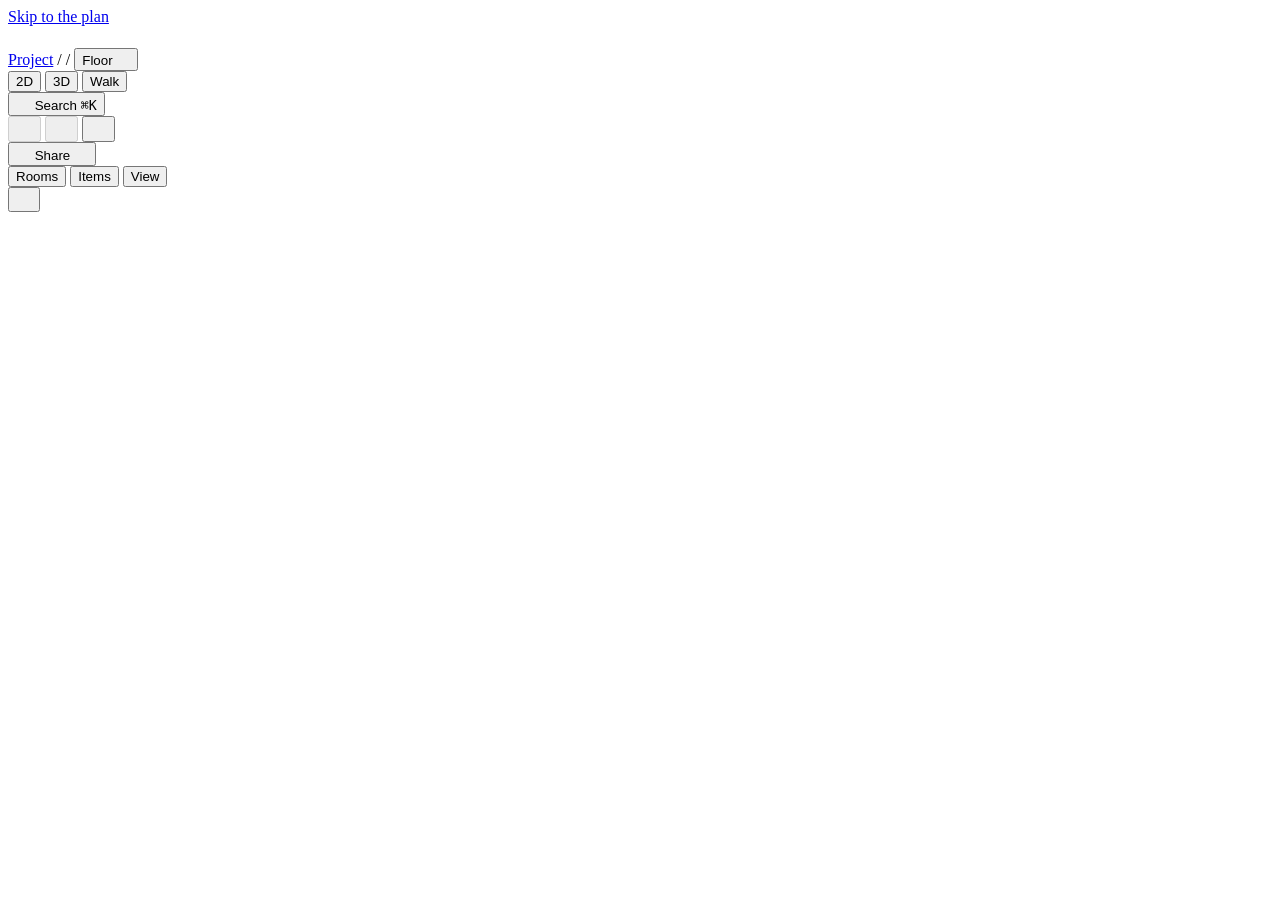
==== studio/src/storeypath/review_app/review.html @ 5b3f4624 "Many people on a floor, one a room: a change locks the rooms it touches, not the floor A change from" ====
<!doctype html>
<html lang="en" data-theme="dark">
<head>
  <meta charset="utf-8">
  <meta name="viewport" content="width=device-width, initial-scale=1">
  <title>StoreyPath Review</title>
  <link rel="icon" href="data:,">
  <script>
    // the theme this browser chose, before anything is drawn (no flash of the other one)
    try { if (localStorage.getItem("storeypath.theme") === "light") document.documentElement.dataset.theme = "light"; } catch {}
  </script>
  <link rel="stylesheet" href="theme.css">
  <link rel="stylesheet" href="ui.css">
  <link rel="stylesheet" href="review/shell.css">
  <link rel="stylesheet" href="review/panels.css">
  <link rel="stylesheet" href="review/canvas.css">
  <link rel="stylesheet" href="review/finish.css">
  <link rel="stylesheet" href="review/vertical.css">
  <link rel="stylesheet" href="review/sample.css">
  <script type="importmap">
    {
      "imports": {
        "three": "/viewer/vendor/three/three.module.js",
        "three/addons/": "/viewer/vendor/three/addons/",
        "jszip": "/viewer/vendor/jszip.mjs"
      }
    }
  </script>
</head>
<body class="review">
  <a class="skip" href="#svg">Skip to the plan</a>

  <!-- the top bar: where you are (project › building › floor), the view, search, undo and
       redo, history, who is here, sharing, the person's menu -->
  <header id="topbar" class="topbar">
    <div class="tb-start">
      <a id="home" class="tb-home" href="/" data-tip="All projects" aria-label="StoreyPath Studio: all projects">
        <svg class="icon" width="18" height="18" viewBox="0 0 24 24" aria-hidden="true"><use href="/icons/lucide.svg#layers"/></svg>
      </a>
      <nav class="crumbs" aria-label="Where you are">
        <a id="crumb-project" class="crumb" href="/" data-tip="The project's page">Project</a>
        <span class="crumb-sep" aria-hidden="true">/</span>
        <span id="crumb-building" class="crumb crumb-plain"></span>
        <span class="crumb-sep" aria-hidden="true">/</span>
        <button id="crumb-floor" type="button" class="crumb crumb-floor" aria-haspopup="menu" aria-expanded="false"
                data-tip="Another floor" data-key="pageup pagedown">
          <span id="crumb-floor-name">Floor</span>
          <span id="crumb-floor-review" class="badge warn" hidden></span>
          <svg class="icon" width="14" height="14" viewBox="0 0 24 24" aria-hidden="true"><use href="/icons/lucide.svg#chevron-down"/></svg>
        </button>
      </nav>
      <span id="view-only" class="pill" hidden data-tip="You may look at this floor, not change it: its owner, or whoever shares it, can let you">View only</span>
    </div>
    <div class="tb-center">
      <div class="segmented" id="view-mode" role="radiogroup" aria-label="View">
        <button type="button" role="radio" data-view="2d" aria-checked="true" data-tip="The plan: correct rooms and items, draw walls, doors and spaces" data-key="2">2D</button>
        <button type="button" role="radio" data-view="3d" aria-checked="false" data-tip="The floor as built: orbit it, correct and place as on the plan" data-key="3">3D</button>
        <button type="button" role="radio" data-view="walk" aria-checked="false" data-tip="Walk through the floor: drag to look, W A S D to move, double-click to go there" data-key="4">Walk</button>
      </div>
    </div>
    <div class="tb-end">
      <button id="search-open" type="button" class="search-button" data-tip="Find a room, an item, a floor or a command" data-key="mod+k">
        <svg class="icon" width="15" height="15" viewBox="0 0 24 24" aria-hidden="true"><use href="/icons/lucide.svg#search"/></svg>
        <span class="search-label">Search</span>
        <kbd id="search-key">⌘K</kbd>
      </button>
      <div class="tb-group" role="group" aria-label="Changes">
        <button id="undo" type="button" class="btn-ghost btn-icon edit-only" disabled aria-label="Undo" data-key="mod+z">
          <svg class="icon" width="17" height="17" viewBox="0 0 24 24" aria-hidden="true"><use href="/icons/lucide.svg#undo-2"/></svg>
        </button>
        <button id="redo" type="button" class="btn-ghost btn-icon edit-only" disabled aria-label="Redo" data-key="mod+shift+z">
          <svg class="icon" width="17" height="17" viewBox="0 0 24 24" aria-hidden="true"><use href="/icons/lucide.svg#redo-2"/></svg>
        </button>
        <button id="history-open" type="button" class="btn-ghost btn-icon" aria-label="History" aria-pressed="false" data-tip="History: who changed what on this floor">
          <svg class="icon" width="17" height="17" viewBox="0 0 24 24" aria-hidden="true"><use href="/icons/lucide.svg#history"/></svg>
        </button>
      </div>
      <div id="presence" class="presence" aria-live="polite"></div>
      <button id="share-open" type="button" class="btn-primary share-button" aria-haspopup="menu" aria-expanded="false" data-tip="Export, share an area, print">
        <svg class="icon" width="15" height="15" viewBox="0 0 24 24" aria-hidden="true"><use href="/icons/lucide.svg#share-2"/></svg>
        <span>Share</span>
        <svg class="icon" width="14" height="14" viewBox="0 0 24 24" aria-hidden="true"><use href="/icons/lucide.svg#chevron-down"/></svg>
      </button>
      <div id="account" class="tb-account"></div>
    </div>
  </header>

  <div id="workspace" class="workspace">
    <!-- the tools (tools.js: their registry draws this) -->
    <nav id="rail" class="rail" aria-label="Tools"></nav>

    <!-- the navigator: rooms, items, how the floor is shown (navigator.js) -->
    <aside id="navigator" class="panel navigator" aria-label="Navigator">
      <div class="panel-head">
        <div class="tabs" role="tablist" aria-label="Navigator">
          <button type="button" role="tab" id="tab-rooms" aria-controls="pane-rooms" aria-selected="true">Rooms</button>
          <button type="button" role="tab" id="tab-items" aria-controls="pane-items" aria-selected="false" tabindex="-1">Items</button>
          <button type="button" role="tab" id="tab-view" aria-controls="pane-view" aria-selected="false" tabindex="-1">View</button>
        </div>
        <button type="button" class="btn-ghost btn-icon btn-sm panel-close" data-collapse="navigator" aria-label="Hide the navigator" data-key="[">
          <svg class="icon" width="16" height="16" viewBox="0 0 24 24" aria-hidden="true"><use href="/icons/lucide.svg#panel-left-close"/></svg>
        </button>
      </div>
      <div id="pane-rooms" class="pane-body" role="tabpanel" aria-labelledby="tab-rooms"></div>
      <div id="pane-items" class="pane-body" role="tabpanel" aria-labelledby="tab-items" hidden></div>
      <div id="pane-view" class="pane-body" role="tabpanel" aria-labelledby="tab-view" hidden></div>
      <div class="resizer" data-resize="navigator" role="separator" aria-orientation="vertical" aria-label="Navigator width: arrows change it" tabindex="0"></div>
    </aside>

    <main id="map" class="labels-on" aria-label="The floor">
      <svg id="svg-print" class="pane" aria-label="The floor's drawing as printed" hidden>
        <g id="world-print">
          <g id="print-copy"></g>
          <path id="print-selected"></path>
          <g id="preview-print" class="preview"></g>
        </g>
        <g id="cursor-print" class="cursor"></g>
      </svg>
      <svg id="svg" class="pane" tabindex="0" aria-label="Floor plan: the arrows move it, + and − zoom, F fits it">
        <g id="world">
          <g id="print"></g>
          <g id="drawing"></g>
          <path id="outline"></path>
          <g id="spaces"></g>
          <g id="held"></g>
          <g id="doors"></g>
          <g id="drawn"></g>
          <g id="assets"></g>
          <g id="guides"></g>
          <g id="measure"></g>
          <g id="preview" class="preview"></g>
        </g>
        <g id="labels"></g>
        <g id="measure-labels"></g>
        <rect id="band" class="band" hidden></rect>
        <g id="cursor-main" class="cursor"></g>
      </svg>
      <div id="world3d" hidden></div>

      <!-- over the canvas, at its top: someone else editing, review mode, the tool's options -->
      <div id="canvas-top" class="canvas-top">
        <div id="lock-banner" class="lock-banner" hidden role="status"></div>
        <div id="review-bar" class="review-bar" hidden role="region" aria-label="Reviewing"></div>
        <div id="tool-options" class="tool-options" hidden role="toolbar" aria-label="Tool options"></div>
      </div>

      <div id="walk-hud" class="walk-hud" hidden aria-live="polite">
        <div id="walk-room">Outside</div>
        <div id="walk-meta" class="meta"></div>
        <div id="walk-keys" class="meta"></div>
      </div>

      <!-- on the canvas, bottom right: the zoom and the building's floors -->
      <div class="canvas-corner">
        <nav id="floor-stack" class="floor-stack" aria-label="The building's floors"></nav>
        <div id="zoom" class="zoom" role="group" aria-label="Zoom">
          <button id="zoom-out" type="button" class="btn-ghost btn-icon" aria-label="Zoom out" data-key="-">
            <svg class="icon" width="16" height="16" viewBox="0 0 24 24" aria-hidden="true"><use href="/icons/lucide.svg#minus"/></svg>
          </button>
          <button id="zoom-in" type="button" class="btn-ghost btn-icon" aria-label="Zoom in" data-key="=">
            <svg class="icon" width="16" height="16" viewBox="0 0 24 24" aria-hidden="true"><use href="/icons/lucide.svg#plus"/></svg>
          </button>
          <button id="fit" type="button" class="btn-ghost btn-icon" aria-label="Fit the floor in view" data-key="f">
            <svg class="icon" width="16" height="16" viewBox="0 0 24 24" aria-hidden="true"><use href="/icons/lucide.svg#maximize"/></svg>
          </button>
        </div>
      </div>
    </main>

    <!-- the inspector: what is chosen, or the floor (inspector.js and its sections) -->
    <aside id="inspector" class="panel inspector" aria-label="Inspector">
      <div class="resizer" data-resize="inspector" role="separator" aria-orientation="vertical" aria-label="Inspector width: arrows change it" tabindex="0"></div>
      <div id="inspector-head" class="inspector-head"></div>
      <div id="inspector-body" class="inspector-body"></div>
    </aside>

    <!-- the history drawer (together.js), over the inspector -->
    <aside id="history" class="drawer history" hidden aria-label="History of this floor">
      <div class="drawer-head">
        <div><h2>History</h2><div id="history-floor" class="meta"></div></div>
        <button id="history-close" type="button" class="btn-ghost btn-icon" aria-label="Close the history" data-key="escape">
          <svg class="icon" width="16" height="16" viewBox="0 0 24 24" aria-hidden="true"><use href="/icons/lucide.svg#x"/></svg>
        </button>
      </div>
      <ol id="history-list" class="history-list"></ol>
    </aside>

    <!-- shown when a panel is hidden: brings it back -->
    <button id="show-navigator" type="button" class="panel-reveal left btn-icon" hidden aria-label="Show the navigator" data-key="[">
      <svg class="icon" width="16" height="16" viewBox="0 0 24 24" aria-hidden="true"><use href="/icons/lucide.svg#panel-left-open"/></svg>
    </button>
    <button id="show-inspector" type="button" class="panel-reveal right btn-icon" hidden aria-label="Show the inspector" data-key="]">
      <svg class="icon" width="16" height="16" viewBox="0 0 24 24" aria-hidden="true"><use href="/icons/lucide.svg#panel-right-open"/></svg>
    </button>
  </div>

  <!-- the status bar: what the tool expects, where the pointer is, what is chosen, who is
       editing, whether it is saved -->
  <footer id="statusbar" class="statusbar">
    <div id="sb-hint" class="sb-hint" aria-live="polite"></div>
    <div id="sb-job" class="sb-item sb-job" hidden aria-live="polite"></div>
    <div id="sb-cursor" class="sb-item sb-cursor"></div>
    <div id="sb-selection" class="sb-item"></div>
    <div id="sb-lock" class="sb-item sb-lock"></div>
    <div id="sb-save" class="sb-item sb-save" aria-live="polite"></div>
  </footer>

  <div id="menu" class="menu" role="menu" aria-label="What can be done here" hidden></div>
  <div id="toast" role="status" hidden></div>

  <script type="module" src="review/main.js"></script>
</body>
</html>
---- studio/src/storeypath/review_app/review/canvas.css ----
/* Review's canvas: the plan (2D) over the floor's drawing, the 3D view and walking, and
   what floats over them (the tool's options, review mode, someone else editing, the
   floors and the zoom). The canvas is light paper in both themes: its colours are
   theme.css's --canvas-* and --plan-* tokens. */

#map {
  position: relative; min-width: 0; min-height: 0; overflow: hidden; background: var(--canvas-bg);
  color: var(--canvas-text);
}
#svg { width: 100%; height: 100%; display: block; cursor: default; touch-action: none; user-select: none; -webkit-user-select: none; }
#svg:focus-visible { box-shadow: none; }
body.tabbing #svg:focus { box-shadow: inset 0 0 0 2px var(--accent); }
#map[data-tool="pan"] .pane, #map.panning .pane, #map.space-held .pane { cursor: grab; }
#map .pane.dragging, #map.space-held .pane.dragging { cursor: grabbing; }

/* ---- the drawing under the spaces -------------------------------------------------------- */
#drawing path { fill: none; stroke-width: 1; vector-effect: non-scaling-stroke; }
#drawing .walls { stroke: var(--plan-walls); stroke-width: 1.2; }
#drawing .doors { stroke: var(--plan-doors); }
#drawing .outlines { stroke: var(--plan-outlines); stroke-dasharray: 4 3; }
#drawing .other { stroke: var(--plan-other); }
#drawing text { fill: var(--plan-text); opacity: .8; font-family: var(--font-ui); }
/* the drawing's room labels, while Studio's are shown: not written twice */
#map.lined.labels-on #drawing text.label { display: none; }
#drawing.hidden, #print.hidden { display: none; }
#print image { image-rendering: auto; }

/* side by side: the print on the left (or above), the spaces on the right (or below) */
#svg-print {
  position: absolute; left: 0; top: 0; width: 50%; height: 100%; display: block; background: var(--canvas-paper);
  cursor: default; touch-action: none; user-select: none; -webkit-user-select: none;
  border-right: 2px solid var(--canvas-overlay-border); box-sizing: border-box;
}
#map.side.cols #svg { position: absolute; left: 50%; top: 0; width: 50%; }
#map.side.rows #svg-print { width: 100%; height: 50%; border-right: none; border-bottom: 2px solid var(--canvas-overlay-border); }
#map.side.rows #svg { position: absolute; left: 0; top: 50%; width: 100%; height: 50%; }
#print-selected { fill: none; stroke: var(--select); stroke-width: 3; vector-effect: non-scaling-stroke; pointer-events: none; }
.cursor { pointer-events: none; }
.cursor line, .cursor circle { stroke: var(--plan-review); stroke-width: 1.5; fill: none; }

/* ---- spaces, zones, doors and what was drawn here ---------------------------------------- */
#outline { fill: none; stroke: var(--plan-outlines); stroke-width: 1; vector-effect: non-scaling-stroke; }
/* a room someone else is editing (held.js): outlined in their colour, under what is chosen */
#held path { fill: hsl(var(--hue) 70% 55% / 0.12); stroke: hsl(var(--hue) 75% 58%); stroke-width: 2.5;
  stroke-dasharray: 7 4; vector-effect: non-scaling-stroke; pointer-events: none; }
:root[data-theme="light"] #held path { fill: hsl(var(--hue) 70% 45% / 0.1); stroke: hsl(var(--hue) 70% 40%); }
#spaces path {
  fill-opacity: .5; fill-rule: evenodd; cursor: pointer;
  stroke: var(--plan-space-stroke); stroke-width: 1; vector-effect: non-scaling-stroke;
  transition: fill-opacity var(--dur-fast);
}
#spaces path:hover { fill-opacity: .7; }
#map.drawing-tool #spaces path { cursor: inherit; }
/* a space divided into zones: its walls, as a line; its zones over it, their edges light and dashed */
#spaces path.divided { fill: none; stroke: var(--plan-space-stroke); stroke-width: 2; pointer-events: none; }
#spaces path.zone { stroke-dasharray: 2 4; stroke-opacity: .8; }
#spaces path.review { stroke: var(--plan-review); stroke-width: 2; stroke-dasharray: 6 4; }
#spaces path.dim { fill-opacity: .12; }
#spaces path.tucked { fill-opacity: .12; stroke-dasharray: 3 3; stroke: var(--canvas-muted); }
#spaces path.selected { fill-opacity: .75; stroke: var(--select); stroke-width: 3; stroke-dasharray: none; }
#spaces path.focus { stroke-width: 4; }
/* over the print the spaces are lighter, so what is drawn under them shows */
#map.printed #spaces path { fill-opacity: .28; }
#map.printed #spaces path:hover { fill-opacity: .45; }
#map.printed #spaces path.selected { fill-opacity: .5; }
#map.printed #spaces path.dim { fill-opacity: .06; }
/* review mode: the room being looked at stands out, the others step back */
#map.reviewing #spaces path:not(.selected) { fill-opacity: .2; }
#map.reviewing.printed #spaces path:not(.selected) { fill-opacity: .12; }

#doors .divider { fill: none; stroke: var(--canvas-text); stroke-opacity: .75; stroke-width: 1.5; stroke-dasharray: 2 5; stroke-linecap: round; vector-effect: non-scaling-stroke; pointer-events: none; }
#doors circle { fill: var(--canvas-paper); stroke: var(--plan-doors); stroke-width: 1; vector-effect: non-scaling-stroke; cursor: pointer; }
#doors circle.deleted, #doors .span.deleted { opacity: .35; }
#doors circle.selected { stroke: var(--select); stroke-width: 3; }
#doors .span { stroke-width: 5; stroke-linecap: round; vector-effect: non-scaling-stroke; pointer-events: none; }
#doors .span.door, #doors .span.way { stroke: var(--plan-door); }
#doors .span.way { stroke-dasharray: 4 5; stroke-linecap: butt; }
#doors .span.window { stroke: var(--plan-window); stroke-width: 3; }
#doors .swing { fill: none; stroke: var(--plan-door); stroke-width: 2; stroke-linejoin: round; vector-effect: non-scaling-stroke; pointer-events: none; }
#doors circle.door, #doors circle.way { fill: var(--plan-door); stroke: #fff; stroke-width: 1.5; }
#doors circle.window { fill: var(--plan-window); stroke: none; }
#doors .span.selected, #doors .swing.selected { stroke: var(--select); }
#drawn line { stroke: var(--plan-drawn); stroke-width: 4; stroke-dasharray: 7 4; stroke-linecap: square; vector-effect: non-scaling-stroke; cursor: pointer; }
#drawn line.hit { stroke: transparent; stroke-width: 14; stroke-dasharray: none; }
#drawn line.divide { stroke: var(--plan-divider); stroke-width: 3; stroke-dasharray: 3 4; }
#drawn line.selected { stroke: var(--select); }

/* what a tool would add, under the pointer */
.preview { pointer-events: none; }
.preview line { stroke: var(--plan-drawn); stroke-width: 3; vector-effect: non-scaling-stroke; }
.preview line.door, .preview line.opening.door { stroke: var(--plan-door); stroke-width: 6; }
.preview line.window { stroke: var(--plan-window); stroke-width: 5; }
.preview line.opening { stroke: var(--plan-door); stroke-width: 6; stroke-dasharray: 5 4; }
.preview line.divide { stroke: var(--plan-divider); stroke-dasharray: 3 4; }
.preview path.space-outline { fill: rgba(12, 166, 120, .18); stroke: var(--plan-divider); stroke-width: 2; stroke-dasharray: 6 4; vector-effect: non-scaling-stroke; }
.preview circle { fill: var(--plan-drawn); }
#map.drawing-tool .pane { cursor: crosshair; }
#map.busy .pane { cursor: progress; }

/* the band dragged (Shift-drag) to choose rooms */
.band { fill: rgba(59, 130, 246, .1); stroke: #3b82f6; stroke-width: 1; stroke-dasharray: 4 3; pointer-events: none; }

/* ---- labels ---------------------------------------------------------------------------- */
#labels { pointer-events: none; }
#labels text {
  font: 600 12px var(--font-ui); fill: var(--plan-label); text-anchor: middle;
  paint-order: stroke; stroke: var(--plan-label-halo); stroke-width: 3px; stroke-linejoin: round;
}
#labels text .num { font-weight: 400; }
#labels.hidden { display: none; }

/* ---- items (furniture and equipment) ---------------------------------------------------- */
#assets .asset { cursor: grab; }
#map.drawing-tool #assets .asset { cursor: inherit; }
#assets .asset rect, #assets .asset circle { stroke: rgba(0, 0, 0, .55); stroke-width: 1; vector-effect: non-scaling-stroke; fill-opacity: .85; }
#assets .asset .front { stroke: var(--canvas-text); stroke-width: 2.5; vector-effect: non-scaling-stroke; }
#assets .asset .chair { fill: #5b5f69; }
#assets .asset .chair.back { fill: var(--canvas-text); fill-opacity: .55; }
/* the mark of how it is drawn (itemshape.js): a sofa's seat, a copier's lid, a bed's pillows… */
#assets .asset .mark { fill: none; stroke: rgba(0, 0, 0, .5); stroke-width: 1.25; vector-effect: non-scaling-stroke; }
#assets .asset .mark.solid, #assets .asset .mark.screen { fill: rgba(0, 0, 0, .55); }
#assets .asset .mark.view { stroke-dasharray: 3 2; }
#assets .asset.ceiling circle { fill-opacity: .3; stroke-dasharray: 3 3; }
#assets .asset.chosen rect, #assets .asset.chosen circle { stroke: var(--select); stroke-width: 3; }
#assets .asset.retired { opacity: .35; }
#map.in3d #assets { display: none; }
#guides line { stroke: var(--select); stroke-width: 2; stroke-dasharray: 6 4; vector-effect: non-scaling-stroke; pointer-events: none; }
#guides circle.ping { fill: none; stroke: var(--select); stroke-width: 3; vector-effect: non-scaling-stroke; animation: ping 1.6s ease-out forwards; }
@keyframes ping { from { opacity: 1; } to { opacity: 0; } }
.preview .asset-ghost { fill: rgba(12, 166, 120, .25); stroke: #0ca678; stroke-width: 1.5; stroke-dasharray: 4 3; vector-effect: non-scaling-stroke; }
.preview .asset-ghost.refused { fill: rgba(224, 49, 49, .2); stroke: #e03131; }
.preview .asset-ghost.refused rect, .preview .asset-ghost.refused circle { fill: rgba(224, 49, 49, .35); stroke: #e03131; }

/* ---- measure ---------------------------------------------------------------------------- */
#measure { pointer-events: none; }
#measure .m-line { fill: none; stroke: var(--plan-measure); stroke-width: 2; vector-effect: non-scaling-stroke; }
#measure .m-area { fill: rgba(112, 72, 232, .14); stroke: var(--plan-measure); stroke-width: 2; vector-effect: non-scaling-stroke; }
#measure .m-live { stroke-dasharray: 5 4; }
#measure .m-point { fill: #fff; stroke: var(--plan-measure); stroke-width: 2; vector-effect: non-scaling-stroke; }
#measure-labels { pointer-events: none; }
#measure-labels text { font: 600 11px var(--font-ui); fill: #fff; text-anchor: middle; dominant-baseline: central; }
#measure-labels rect { fill: var(--plan-measure); }
#measure-labels .m-total rect { fill: #3a1f9b; }

/* ---- the 3D view ------------------------------------------------------------------------ */
#world3d { position: absolute; inset: 0; z-index: 0; }
#map.in3d #svg, #map.in3d #svg-print, #map.in3d #labels { display: none !important; }
#map.placing #world3d, #map.painting #world3d canvas { cursor: crosshair; }

/* walking: the room you are in, and what can be done now */
.walk-hud {
  position: absolute; left: var(--sp-3); bottom: var(--sp-3); z-index: var(--z-canvas-ui); min-width: 200px; max-width: min(400px, calc(100% - 24px));
  padding: var(--sp-2) var(--sp-3); border-radius: var(--r-lg); background: rgba(18, 19, 22, .82); color: #f1f2f4;
  backdrop-filter: blur(8px); -webkit-backdrop-filter: blur(8px); box-shadow: var(--shadow-md); pointer-events: none;
}
#walk-room { font-weight: var(--fw-semibold); font-size: var(--fs-lg); }
.walk-hud .meta { color: #b9bcc4; font-size: var(--fs-sm); }
#walk-keys:empty, #walk-meta:empty { display: none; }
.walk-hud kbd { background: #2a2c32; border-color: #41444c; color: #e9eaee; }

/* ---- over the canvas, at its top: someone else editing, review mode, the tool's options --- */
.canvas-top {
  position: absolute; top: var(--sp-3); left: var(--sp-3); right: var(--sp-3); z-index: var(--z-canvas-ui);
  display: flex; flex-direction: column; align-items: center; gap: var(--sp-2); pointer-events: none;
}
.canvas-top > * { pointer-events: auto; }
.canvas-top > [hidden] { display: none !important; }
.canvas-chrome {
  background: var(--surface-1); color: var(--text); border: 1px solid var(--border-strong); border-radius: var(--r-lg);
  box-shadow: var(--shadow-md);
}
.tool-options, .review-bar, .lock-banner {
  display: flex; align-items: center; gap: var(--sp-2); min-height: 44px; padding: var(--sp-1) var(--sp-2);
  max-width: 100%; flex-wrap: wrap;
  background: var(--surface-1); color: var(--text); border: 1px solid var(--border-strong); border-radius: var(--r-lg);
  box-shadow: var(--shadow-md); font-size: var(--fs-md);
}
.tool-options { animation: rise var(--dur) var(--ease); }
@keyframes rise { from { transform: translateY(-6px); opacity: 0; } }
.to-name { display: flex; align-items: center; gap: var(--sp-2); padding: 0 var(--sp-1) 0 var(--sp-1); font-weight: var(--fw-semibold); white-space: nowrap; }
.to-name .icon { color: var(--accent-text); }
.to-sep { width: 1px; align-self: stretch; margin: var(--sp-1) 0; background: var(--border); }
.to-group { display: flex; align-items: center; gap: var(--sp-2); }
.to-label { color: var(--text-muted); font-size: var(--fs-sm); white-space: nowrap; }
.to-note { color: var(--text-muted); font-size: var(--fs-sm); max-width: 360px; }
.to-value { font-variant-numeric: tabular-nums; font-weight: var(--fw-semibold); white-space: nowrap; }
.tool-options input[type="number"] { width: 76px; min-height: 28px; }

.lock-banner.other { border-color: color-mix(in srgb, var(--select) 55%, var(--border-strong)); }
.lock-banner .lb-text { padding: 0 var(--sp-1); }
.lock-banner button { min-height: 28px; }

/* ---- bottom right: the building's floors and the zoom ------------------------------------ */
.canvas-corner {
  position: absolute; right: var(--sp-3); bottom: var(--sp-3); z-index: var(--z-canvas-ui);
  display: flex; flex-direction: column; align-items: flex-end; gap: var(--sp-2);
}
.zoom, .floor-stack {
  display: flex; padding: 3px; gap: 2px; border-radius: var(--r-lg);
  background: var(--canvas-overlay); border: 1px solid var(--canvas-overlay-border); box-shadow: var(--shadow-canvas);
  backdrop-filter: blur(8px); -webkit-backdrop-filter: blur(8px);
}
.zoom button, .floor-stack button { color: #3b3d44; min-height: 0; }
.zoom button { width: 30px; height: 30px; }
.zoom button:hover:not(:disabled), .floor-stack button:hover:not(:disabled):not([aria-current="true"]) { background: rgba(0, 0, 0, .06); color: #111; }
#map.in3d .zoom { display: none; }
.floor-stack { flex-direction: column; }
.floor-stack:empty { display: none; }
.floor-stack button {
  position: relative; display: flex; align-items: center; justify-content: space-between; gap: var(--sp-2);
  width: 64px; height: 28px; padding: 0 var(--sp-2); border: 0; border-radius: var(--r-md); background: transparent;
  font: var(--fw-semibold) var(--fs-sm) / 1 var(--font-ui); font-variant-numeric: tabular-nums;
}
.floor-stack button[aria-current="true"] { background: #1f2329; color: #fff; }
.floor-stack button.fs-with { background: rgba(31, 35, 41, .14); color: #1f2329; } /* (3D: shown with the floor open) */
.floor-stack button .fs-dot { width: 6px; height: 6px; border-radius: 50%; background: var(--warning); flex: none; }
.floor-stack button[aria-current="true"] .fs-dot { box-shadow: 0 0 0 2px #1f2329; }
.floor-stack .fs-all { font-weight: var(--fw-medium); color: #5b5f69; }
.floor-stack .fs-all[aria-pressed="true"] { background: rgba(59, 130, 246, .14); color: #1d4fd0; }
.floor-stack .fs-sep { height: 1px; background: rgba(0, 0, 0, .1); margin: 2px 4px; }

/* the walking HUD, the menu and the toast above the floor stack's corner */
body.walking #toast { bottom: calc(var(--status-h) + 112px); }
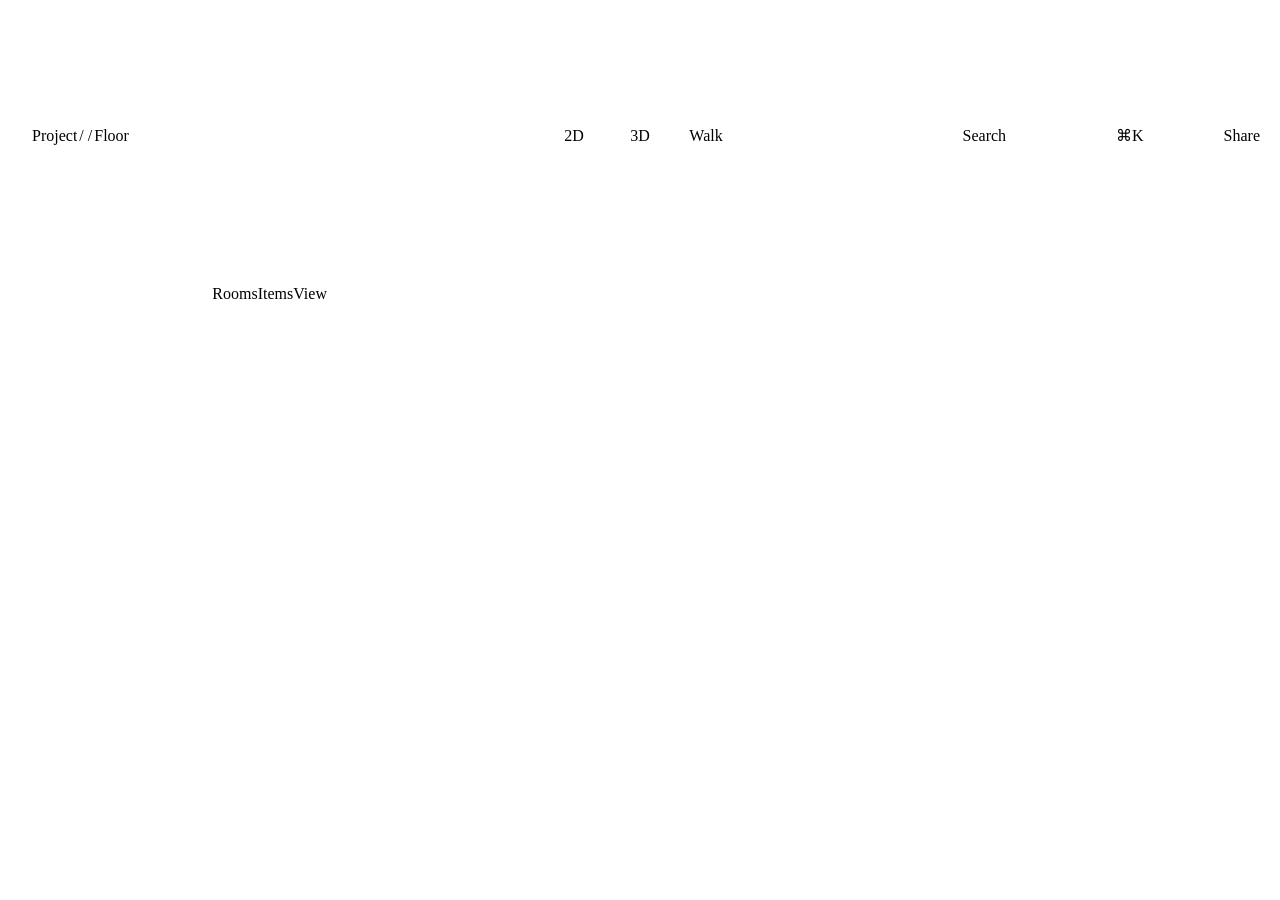
==== commit 7bce388e: "Furniture layouts, and items copied and pasted. A room's furniture is kept as a layout of the projec" ====
--- a/studio/src/storeypath/review_app/review.html
+++ b/studio/src/storeypath/review_app/review.html
@@ -17,6 +17,7 @@
   <link rel="stylesheet" href="review/finish.css">
   <link rel="stylesheet" href="review/vertical.css">
   <link rel="stylesheet" href="review/sample.css">
+  <link rel="stylesheet" href="review/furnish.css">
   <script type="importmap">
     {
       "imports": {
--- a/studio/src/storeypath/review_app/ui.css
+++ b/studio/src/storeypath/review_app/ui.css
@@ -0,0 +1,293 @@
+/* StoreyPath Studio's components: the pieces every page is made of (buttons, fields,
+   segmented switches, menus, tooltips, keys, avatars, badges, toasts). Colours and sizes
+   are theme.css's tokens only. A page adds its own layout on top. */
+
+*, *::before, *::after { box-sizing: border-box; }
+html, body { margin: 0; height: 100%; }
+body {
+  background: var(--bg);
+  color: var(--text);
+  font: var(--fs-md) / var(--lh) var(--font-ui);
+  -webkit-font-smoothing: antialiased;
+  -moz-osx-font-smoothing: grayscale;
+}
+[hidden] { display: none !important; }
+::selection { background: var(--accent-soft); }
+a { color: var(--accent-text); text-decoration: none; }
+a:hover { text-decoration: underline; }
+code, .mono { font-family: var(--font-mono); font-size: var(--fs-sm); }
+h1, h2, h3, h4 { margin: 0; font-weight: var(--fw-semibold); }
+
+/* thin scrollbars in the panels */
+* { scrollbar-width: thin; scrollbar-color: var(--border-strong) transparent; }
+::-webkit-scrollbar { width: 10px; height: 10px; }
+::-webkit-scrollbar-thumb { background: var(--border-strong); border-radius: var(--r-full); border: 3px solid transparent; background-clip: content-box; }
+::-webkit-scrollbar-track { background: transparent; }
+
+.sr-only {
+  position: absolute; width: 1px; height: 1px; padding: 0; margin: -1px; overflow: hidden;
+  clip: rect(0, 0, 0, 0); white-space: nowrap; border: 0;
+}
+
+/* ---- icons (icons/lucide.svg) ---------------------------------------------------------- */
+.icon {
+  flex: none; fill: none; stroke: currentColor; stroke-width: 1.75;
+  stroke-linecap: round; stroke-linejoin: round; vertical-align: middle;
+}
+
+/* ---- focus: visible for keys, never for clicks ------------------------------------------ */
+:focus { outline: none; }
+:focus-visible { outline: none; box-shadow: var(--focus-ring); }
+
+/* ---- buttons ---------------------------------------------------------------------------- */
+button, .btn, a.button {
+  display: inline-flex; align-items: center; justify-content: center; gap: var(--sp-2);
+  min-height: var(--hit); padding: 0 var(--sp-3);
+  font: inherit; font-weight: var(--fw-medium); color: var(--text); line-height: 1.2; white-space: nowrap;
+  background: var(--surface-2); border: 1px solid var(--border); border-radius: var(--r-md);
+  cursor: pointer; text-decoration: none; user-select: none; -webkit-user-select: none;
+  transition: background var(--dur-fast), border-color var(--dur-fast), color var(--dur-fast);
+}
+button:hover:not(:disabled):not([aria-disabled="true"]), .btn:hover, a.button:hover { background: var(--surface-3); border-color: var(--border-strong); text-decoration: none; }
+button:active:not(:disabled):not([aria-disabled="true"]) { background: var(--surface-4); }
+button:disabled, button[aria-disabled="true"] { opacity: .45; cursor: default; }
+.btn-primary, button.primary, a.button.primary {
+  background: var(--accent); border-color: transparent; color: var(--text-on-accent);
+}
+.btn-primary:hover:not(:disabled), button.primary:hover:not(:disabled), a.button.primary:hover { background: var(--accent-hover); border-color: transparent; }
+.btn-danger { color: var(--danger-text); }
+.btn-danger:hover:not(:disabled) { background: var(--danger-soft); border-color: transparent; }
+.btn-ghost { background: transparent; border-color: transparent; color: var(--text-muted); }
+.btn-ghost:hover:not(:disabled):not([aria-disabled="true"]) { background: var(--surface-3); border-color: transparent; color: var(--text); }
+.btn-icon { width: var(--hit); padding: 0; }
+.btn-sm { min-height: var(--hit-sm); padding: 0 var(--sp-2); font-size: var(--fs-sm); border-radius: var(--r-sm); }
+.btn-sm.btn-icon { width: var(--hit-sm); padding: 0; }
+.btn-block { width: 100%; }
+button.active, .btn.active, button[aria-pressed="true"].toggle {
+  background: var(--accent-soft); border-color: transparent; color: var(--accent-text);
+}
+.btn-link { background: none; border: 0; padding: 0; min-height: 0; color: var(--accent-text); font-weight: var(--fw-medium); }
+.btn-link:hover:not(:disabled) { background: none; text-decoration: underline; }
+
+/* a group of choices, one chosen: View 2D | 3D | Walk, Real | Model… */
+.segmented {
+  display: inline-flex; align-items: stretch; padding: 2px; gap: 2px;
+  background: var(--surface-0); border: 1px solid var(--border); border-radius: var(--r-md);
+}
+.segmented > button {
+  min-height: calc(var(--hit) - 6px); padding: 0 var(--sp-3); border: 0; border-radius: var(--r-sm);
+  background: transparent; color: var(--text-muted); font-size: var(--fs-sm);
+}
+.segmented > button:hover:not(:disabled):not([aria-disabled="true"]) { background: var(--surface-3); color: var(--text); border: 0; }
+.segmented > button[aria-pressed="true"], .segmented > button[aria-checked="true"], .segmented > button.active {
+  background: var(--surface-4); color: var(--text); box-shadow: var(--shadow-sm);
+}
+.segmented.block { display: flex; }
+.segmented.block > button { flex: 1; }
+
+/* ---- fields ----------------------------------------------------------------------------- */
+input[type="text"], input[type="search"], input[type="number"], input[type="password"], input[type="email"], input[type="url"],
+input:not([type]), select, textarea {
+  font: inherit; color: var(--text); background: var(--surface-2);
+  border: 1px solid var(--border); border-radius: var(--r-md);
+  min-height: var(--hit); padding: 0 var(--sp-3); width: 100%;
+  transition: border-color var(--dur-fast), box-shadow var(--dur-fast);
+}
+textarea { padding: var(--sp-2) var(--sp-3); }
+input:hover:not(:disabled), select:hover:not(:disabled), textarea:hover:not(:disabled) { border-color: var(--border-strong); }
+input:focus, select:focus, textarea:focus { outline: none; border-color: var(--accent); box-shadow: 0 0 0 3px var(--accent-soft); }
+input:disabled, select:disabled, textarea:disabled { opacity: .6; cursor: default; }
+input::placeholder, textarea::placeholder { color: var(--text-faint); }
+select {
+  appearance: none; -webkit-appearance: none; padding-right: 28px; cursor: pointer;
+  background-image: linear-gradient(45deg, transparent 50%, var(--text-muted) 50%), linear-gradient(135deg, var(--text-muted) 50%, transparent 50%);
+  background-position: calc(100% - 15px) 50%, calc(100% - 10px) 50%; background-size: 5px 5px; background-repeat: no-repeat;
+}
+input[type="number"] { -moz-appearance: textfield; }
+input[type="checkbox"], input[type="radio"] { accent-color: var(--accent); width: 15px; height: 15px; margin: 0; }
+.field { display: flex; flex-direction: column; gap: var(--sp-1); font-size: var(--fs-sm); color: var(--text-muted); }
+
+/* a switch: an on/off setting, as a row (label left, switch right) */
+.switch { display: flex; align-items: center; justify-content: space-between; gap: var(--sp-3); min-height: var(--hit); cursor: pointer; }
+.switch input { appearance: none; -webkit-appearance: none; position: relative; flex: none; width: 30px; height: 18px; margin: 0;
+  border-radius: var(--r-full); background: var(--surface-4); border: 1px solid var(--border-strong); cursor: pointer;
+  transition: background var(--dur-fast); }
+.switch input::after { content: ""; position: absolute; top: 2px; left: 2px; width: 12px; height: 12px; border-radius: 50%;
+  background: var(--text-muted); transition: transform var(--dur-fast) var(--ease), background var(--dur-fast); }
+.switch input:checked { background: var(--accent); border-color: transparent; }
+.switch input:checked::after { transform: translateX(12px); background: #fff; }
+.switch input:focus-visible { box-shadow: var(--focus-ring); }
+
+/* ---- keys ------------------------------------------------------------------------------- */
+kbd {
+  display: inline-flex; align-items: center; justify-content: center; min-width: 18px; height: 18px; padding: 0 4px;
+  font: var(--fw-semibold) 10.5px / 1 var(--font-ui); color: var(--text-muted);
+  background: var(--surface-2); border: 1px solid var(--border-strong); border-bottom-width: 2px; border-radius: var(--r-xs);
+}
+kbd + kbd { margin-left: 2px; }
+/* what is done with the mouse (or a finger), in a list of keys: not a key */
+.gesture {
+  display: inline-flex; align-items: center; height: 20px; padding: 0 7px; border-radius: var(--r-sm); white-space: nowrap;
+  font-size: var(--fs-xs); font-weight: var(--fw-medium); color: var(--text-muted); border: 1px dashed var(--border-strong);
+}
+
+/* ---- menus and popovers ----------------------------------------------------------------- */
+.popover, .menu {
+  position: fixed; z-index: var(--z-popover); min-width: 220px; max-width: 360px;
+  background: var(--overlay); color: var(--text); border: 1px solid var(--border-strong); border-radius: var(--r-lg);
+  box-shadow: var(--shadow-lg); padding: var(--sp-1);
+}
+.menu { display: flex; flex-direction: column; font-size: var(--fs-md); }
+.menu .menu-heading { padding: var(--sp-2) var(--sp-3) 0; font-weight: var(--fw-semibold); }
+.menu .menu-meta { padding: 0 var(--sp-3) var(--sp-2); color: var(--text-muted); font-size: var(--fs-sm); overflow-wrap: anywhere; }
+.menu-section { padding: var(--sp-2) var(--sp-2) var(--sp-1); color: var(--text-faint); font-size: var(--fs-xs);
+  text-transform: uppercase; letter-spacing: .06em; font-weight: var(--fw-semibold); }
+.tooltip .tip-or { color: #8b8f99; margin: 0 2px; }
+.menu hr, .menu .menu-sep { border: 0; border-top: 1px solid var(--border); margin: var(--sp-1) 0; }
+.menu > button, .menu .menu-item {
+  display: flex; align-items: center; justify-content: flex-start; gap: var(--sp-2); width: 100%;
+  min-height: 30px; padding: 0 var(--sp-2); border: 0; border-radius: var(--r-sm);
+  background: none; color: inherit; text-align: left; font-weight: 400;
+}
+.menu > button .icon, .menu .menu-item .icon { color: var(--text-muted); }
+.menu > button .label, .menu .menu-item .label { flex: 1; min-width: 0; overflow: hidden; text-overflow: ellipsis; }
+.menu > button:hover:not(:disabled):not([aria-disabled="true"]), .menu > button:focus-visible,
+.menu .menu-item:hover:not(:disabled):not([aria-disabled="true"]), .menu .menu-item:focus-visible {
+  background: var(--accent); color: var(--text-on-accent); box-shadow: none; border: 0;
+}
+.menu > button:hover:not(:disabled) .icon, .menu > button:focus-visible .icon, .menu .menu-item:hover:not(:disabled) .icon,
+.menu .menu-item:focus-visible .icon { color: inherit; }
+.menu > button:hover:not(:disabled) .key, .menu > button:focus-visible .key, .menu .menu-item:hover:not(:disabled) .key,
+.menu .menu-item:focus-visible .key { color: inherit; opacity: .85; }
+.menu > button.danger, .menu .menu-item.danger { color: var(--danger-text); }
+.menu > button.danger:hover:not(:disabled), .menu .menu-item.danger:hover:not(:disabled),
+.menu > button.danger:focus-visible, .menu .menu-item.danger:focus-visible { background: var(--danger); color: #fff; }
+.menu > button:disabled, .menu .menu-item[aria-disabled="true"], .menu .menu-item:disabled { color: var(--text-faint); opacity: 1; }
+.menu .key { margin-left: auto; padding-left: var(--sp-4); color: var(--text-faint); font-size: var(--fs-xs); white-space: nowrap; }
+
+/* ---- the tooltip (tooltip.js): a control's name and its key ------------------------------ */
+.tooltip {
+  position: fixed; z-index: var(--z-tooltip); pointer-events: none; max-width: 300px;
+  display: flex; align-items: center; gap: var(--sp-2); padding: 5px var(--sp-2);
+  background: #08090b; color: #f2f3f5; border-radius: var(--r-sm); box-shadow: var(--shadow-md);
+  font-size: var(--fs-sm); line-height: 1.35; opacity: 0; transform: translateY(2px);
+  transition: opacity var(--dur-fast), transform var(--dur-fast);
+}
+.tooltip.shown { opacity: 1; transform: none; }
+.tooltip .tip-text { display: flex; flex-direction: column; gap: 2px; }
+.tooltip .tip-why { color: #b7bac2; font-size: var(--fs-xs); }
+.tooltip kbd { background: #23252b; border-color: #3a3d45; color: #e3e5e9; }
+:root[data-theme="light"] .tooltip { background: #1b1d22; }
+
+/* ---- people ----------------------------------------------------------------------------- */
+.avatar {
+  --hue: 210;
+  width: 24px; height: 24px; border-radius: 50%; flex: none; display: inline-grid; place-items: center;
+  font-size: var(--fs-xs); font-weight: var(--fw-bold); color: hsl(var(--hue) 70% 90%); background: hsl(var(--hue) 38% 34%);
+  border: 2px solid var(--surface-1);
+}
+:root[data-theme="light"] .avatar { color: hsl(var(--hue) 55% 26%); background: hsl(var(--hue) 70% 86%); }
+.avatar.editing { box-shadow: 0 0 0 2px var(--select); }
+
+/* ---- badges and pills ------------------------------------------------------------------- */
+.badge {
+  display: inline-flex; align-items: center; justify-content: center; gap: 3px; min-width: 18px; height: 18px; padding: 0 6px;
+  border-radius: var(--r-full); font-size: var(--fs-xs); font-weight: var(--fw-semibold); line-height: 1;
+  background: var(--surface-4); color: var(--text-muted); font-variant-numeric: tabular-nums;
+}
+.badge.warn { background: var(--warning-soft); color: var(--warning-text); }
+.badge.danger { background: var(--danger-soft); color: var(--danger-text); }
+.badge.accent { background: var(--accent-soft); color: var(--accent-text); }
+.badge.ok { background: var(--success-soft); color: var(--success-text); }
+.pill {
+  display: inline-flex; align-items: center; gap: var(--sp-1); height: 22px; padding: 0 var(--sp-2);
+  border-radius: var(--r-full); font-size: var(--fs-xs); font-weight: var(--fw-semibold);
+  background: var(--surface-3); color: var(--text-muted); border: 1px solid var(--border);
+}
+.swatch { width: 12px; height: 12px; border-radius: 3px; flex: none; display: inline-block; box-shadow: inset 0 0 0 1px rgba(0, 0, 0, .18); }
+
+/* ---- toast: a message a moment, at the foot of the page (toast.js; what went wrong stays) - */
+#toast {
+  position: fixed; left: 50%; bottom: calc(var(--status-h, 0px) + 16px); transform: translateX(-50%);
+  z-index: var(--z-toast); pointer-events: none; max-width: min(560px, 90vw);
+  padding: var(--sp-2) var(--sp-4); border-radius: var(--r-lg); background: var(--overlay); color: var(--text);
+  border: 1px solid var(--border-strong); box-shadow: var(--shadow-lg); font-size: var(--fs-md); white-space: pre-line;
+}
+#toast.error {
+  background: var(--danger); border-color: transparent; color: #fff;
+  display: flex; align-items: flex-start; gap: var(--sp-3); pointer-events: auto; user-select: text; /* (it stays: closed, or copied) */
+}
+#toast .toast-close {
+  flex: none; margin: -2px -6px 0 0; padding: 0 4px; border: 0; background: none; color: inherit;
+  font: inherit; font-size: 18px; line-height: 1; cursor: pointer; opacity: .85;
+}
+#toast .toast-close::before { content: "×"; }
+#toast .toast-close:hover { opacity: 1; }
+
+/* ---- dialogs ---------------------------------------------------------------------------- */
+dialog.dialog {
+  padding: 0; border: 1px solid var(--border-strong); border-radius: var(--r-xl); background: var(--overlay); color: var(--text);
+  box-shadow: var(--shadow-lg); max-width: calc(100vw - 32px); max-height: calc(100vh - 32px);
+}
+dialog.dialog::backdrop { background: var(--scrim); }
+/* a password asked for: a file sealed with it, or one to open (seal.js) */
+dialog.seal { width: min(420px, calc(100vw - 32px)); padding: var(--sp-4); border: 1px solid var(--border-strong);
+  border-radius: var(--r-xl); background: var(--overlay); color: var(--text); box-shadow: var(--shadow-lg); }
+dialog.seal::backdrop { background: var(--scrim); }
+.seal-form { display: flex; flex-direction: column; gap: var(--sp-3); }
+.seal-form h2 { margin: 0; font-size: var(--fs-lg); }
+.seal-form p { margin: 0; }
+.seal-form .field { display: flex; flex-direction: column; gap: 4px; }
+.seal-said { color: var(--danger-text); }
+.seal-said:empty { display: none; }
+.seal-actions { justify-content: flex-end; gap: var(--sp-2); }
+
+/* ---- the top bar: the same on every page ----------------------------------------------------
+   <header class="topbar"> with .tb-start (.tb-home, the mark and a way to the projects; .crumbs:
+   where you are), .tb-center (optional) and .tb-end (what the page offers; .presence; the
+   person's menu in .tb-account). */
+.topbar {
+  display: grid; grid-template-columns: minmax(0, 1fr) auto minmax(0, 1fr); align-items: center; gap: var(--sp-3);
+  padding: 0 var(--sp-2) 0 var(--sp-2); background: var(--surface-1); border-bottom: 1px solid var(--border);
+  position: relative; z-index: var(--z-panel);
+}
+.topbar:not(:has(> .tb-center)) { grid-template-columns: minmax(0, 1fr) auto; }
+.tb-start, .tb-end { display: flex; align-items: center; gap: var(--sp-2); min-width: 0; }
+.tb-end { justify-content: flex-end; }
+.tb-center { display: flex; justify-content: center; }
+.tb-home {
+  width: 32px; height: 32px; flex: none; display: grid; place-items: center; border-radius: var(--r-md);
+  background: var(--accent); color: var(--text-on-accent);
+}
+.tb-home:hover { background: var(--accent-hover); text-decoration: none; }
+.crumbs { display: flex; align-items: center; gap: 2px; min-width: 0; font-size: var(--fs-md); }
+.crumb {
+  display: inline-flex; align-items: center; gap: 6px; min-width: 0; height: 30px; padding: 0 var(--sp-2);
+  border-radius: var(--r-sm); color: var(--text-muted); white-space: nowrap; overflow: hidden; text-overflow: ellipsis;
+}
+a.crumb:hover { background: var(--surface-3); color: var(--text); text-decoration: none; }
+.crumb-plain { flex-shrink: 2; }
+.crumb-sep { color: var(--text-faint); flex: none; }
+.presence { display: flex; align-items: center; min-height: 32px; }
+.presence:empty { display: none; }
+.presence .avatar + .avatar { margin-left: -7px; }
+.presence .more { margin-left: var(--sp-1); color: var(--text-muted); font-size: var(--fs-xs); }
+.share-button { gap: 6px; padding: 0 var(--sp-2) 0 var(--sp-3); }
+.tb-account .account { position: relative; }
+.tb-account .account-button { min-height: 32px; padding: 0 var(--sp-1); border: 0; background: transparent; gap: var(--sp-2); }
+.tb-account .account-button:hover { background: var(--surface-3); }
+.tb-account .account-name { display: none; }
+.tb-account .account-menu {
+  position: absolute; right: 0; top: calc(100% + 6px); z-index: var(--z-popover); min-width: 200px;
+  display: flex; flex-direction: column; padding: var(--sp-1); background: var(--overlay); border: 1px solid var(--border-strong);
+  border-radius: var(--r-lg); box-shadow: var(--shadow-lg);
+}
+.tb-account .account-menu a, .tb-account .account-menu button {
+  display: flex; justify-content: flex-start; width: 100%; min-height: 30px; padding: 0 var(--sp-2); border: 0; border-radius: var(--r-sm);
+  background: none; color: var(--text); font-weight: 400; align-items: center;
+}
+.tb-account .account-menu a:hover, .tb-account .account-menu button:hover,
+.tb-account .account-menu a:focus-visible, .tb-account .account-menu button:focus-visible {
+  background: var(--accent); color: var(--text-on-accent); text-decoration: none; box-shadow: none;
+}
+
--- a/studio/src/storeypath/review_app/review/shell.css
+++ b/studio/src/storeypath/review_app/review/shell.css
@@ -0,0 +1,208 @@
+/* Review's frame: the top bar, the tool rail, the two panels (navigator, inspector) round
+   the canvas, the history drawer and the status bar. Tokens: theme.css; pieces: ui.css. */
+
+body.review {
+  display: grid;
+  grid-template-rows: var(--topbar-h) minmax(0, 1fr) var(--status-h);
+  height: 100vh; height: 100dvh; overflow: hidden;
+}
+
+.skip {
+  position: fixed; left: var(--sp-2); top: -60px; z-index: var(--z-tooltip); padding: var(--sp-2) var(--sp-3);
+  background: var(--accent); color: var(--text-on-accent); border-radius: var(--r-md);
+}
+.skip:focus { top: var(--sp-2); }
+
+/* ---- the top bar (its common parts: ui.css) ------------------------------------------- */
+#crumb-project { flex-shrink: 3; max-width: 220px; }
+.crumb-floor {
+  min-height: 30px; flex: none; background: transparent; border-color: transparent; color: var(--text);
+  font-weight: var(--fw-semibold); padding: 0 var(--sp-2);
+}
+.crumb-floor:hover:not(:disabled), .crumb-floor[aria-expanded="true"] { background: var(--surface-3); border-color: transparent; }
+.crumb-floor .icon { color: var(--text-muted); }
+#view-only { flex: none; }
+
+#view-mode > button { min-width: 64px; font-weight: var(--fw-semibold); }
+
+.search-button {
+  min-width: 200px; justify-content: flex-start; gap: var(--sp-2); padding: 0 var(--sp-2) 0 var(--sp-3);
+  background: var(--surface-2); color: var(--text-faint); font-weight: 400;
+}
+.search-button .search-label { flex: 1; text-align: left; }
+.search-button:hover:not(:disabled) { color: var(--text-muted); }
+.tb-group { display: flex; align-items: center; gap: 2px; padding: 0 var(--sp-1); border-left: 1px solid var(--border); border-right: 1px solid var(--border); }
+/* ---- the workspace: rail | navigator | canvas | inspector -------------------------------- */
+.workspace {
+  --nav-now: var(--nav-w);
+  --insp-now: var(--insp-w);
+  position: relative; min-height: 0;
+  display: grid; grid-template-columns: var(--rail-w) var(--nav-now) minmax(0, 1fr) var(--insp-now);
+}
+/* each in its own column, whether the others are shown or not */
+#rail { grid-column: 1; grid-row: 1; }
+#navigator { grid-column: 2; grid-row: 1; }
+#map { grid-column: 3; grid-row: 1; }
+#inspector { grid-column: 4; grid-row: 1; }
+body.nav-hidden .workspace { --nav-now: 0px; }
+body.insp-hidden .workspace { --insp-now: 0px; }
+body.nav-hidden #navigator, body.insp-hidden #inspector { display: none; }
+body.resizing, body.resizing * { cursor: col-resize !important; user-select: none !important; }
+
+/* ---- the tool rail ---------------------------------------------------------------------- */
+.rail {
+  display: flex; flex-direction: column; align-items: center; gap: 2px; padding: var(--sp-2) 0;
+  background: var(--surface-0); border-right: 1px solid var(--border); overflow-y: auto; overflow-x: hidden;
+  z-index: var(--z-panel);
+}
+.rail .rail-sep { width: 22px; height: 1px; background: var(--border); margin: var(--sp-1) 0; flex: none; }
+.rail .rail-spacer { flex: 1; }
+.rail button {
+  position: relative; width: 36px; height: 36px; min-height: 0; padding: 0; flex: none;
+  background: transparent; border: 0; border-radius: var(--r-md); color: var(--text-muted);
+}
+.rail button .icon { width: 19px; height: 19px; }
+.rail button:hover:not([aria-disabled="true"]) { background: var(--surface-3); color: var(--text); border: 0; }
+.rail button[aria-pressed="true"] { background: var(--accent-soft); color: var(--accent-text); }
+.rail button[aria-pressed="true"]::before {
+  content: ""; position: absolute; left: -6px; top: 8px; bottom: 8px; width: 3px; border-radius: 0 3px 3px 0; background: var(--accent);
+}
+.rail button[aria-disabled="true"] { opacity: .32; }
+.rail button .rail-key {
+  position: absolute; right: 3px; bottom: 2px; font-size: 8.5px; font-weight: var(--fw-bold); line-height: 1;
+  color: var(--text-faint); pointer-events: none;
+}
+.rail button[aria-pressed="true"] .rail-key { color: var(--accent-text); }
+.rail button .rail-key.off { visibility: hidden; } /* its key does not choose it here (another view's, the walker's) */
+/* a family's place: its corner mark opens the family's other tools beside it (so does holding it, or right-clicking) */
+.rail button .rail-more {
+  position: absolute; right: 0; top: 0; width: 14px; height: 14px; border-radius: 0 var(--r-md) 0 0;
+}
+.rail button .rail-more::after {
+  content: ""; position: absolute; right: 3px; top: 3px; border-style: solid; border-width: 0 5px 5px 0;
+  border-color: transparent var(--text-faint) transparent transparent;
+}
+.rail button[aria-pressed="true"] .rail-more::after, .rail button:hover .rail-more::after { border-right-color: var(--accent-text); }
+.rail button[aria-expanded="true"] { background: var(--surface-3); color: var(--text); }
+.rail-flyout { min-width: 230px; }
+.rail-flyout .menu-item[aria-checked="true"] { font-weight: var(--fw-semibold); }
+.rail-flyout .menu-item[aria-checked="true"] .icon { color: var(--accent-text); }
+.rail-flyout .menu-item[aria-disabled="true"] { opacity: .5; }
+.rail-flyout .why { margin-left: auto; padding-left: var(--sp-3); color: var(--text-faint); font-size: var(--fs-xs); max-width: 180px;
+  overflow: hidden; text-overflow: ellipsis; white-space: nowrap; }
+
+/* ---- panels ----------------------------------------------------------------------------- */
+.panel {
+  position: relative; min-width: 0; min-height: 0; display: flex; flex-direction: column;
+  background: var(--surface-1); z-index: var(--z-panel);
+}
+.navigator { border-right: 1px solid var(--border); }
+.inspector { border-left: 1px solid var(--border); }
+.panel-head {
+  display: flex; align-items: center; gap: var(--sp-2); height: 44px; flex: none; padding: 0 var(--sp-2) 0 var(--sp-3);
+  border-bottom: 1px solid var(--border);
+}
+.tabs { display: flex; align-items: stretch; gap: var(--sp-1); flex: 1; height: 100%; }
+.tabs [role="tab"] {
+  position: relative; min-height: 0; height: 100%; padding: 0 var(--sp-2); border: 0; border-radius: 0; background: transparent;
+  color: var(--text-muted); font-weight: var(--fw-semibold); font-size: var(--fs-md);
+}
+.tabs [role="tab"]:hover:not(:disabled) { background: transparent; color: var(--text); border: 0; }
+.tabs [role="tab"][aria-selected="true"] { color: var(--text); }
+.tabs [role="tab"][aria-selected="true"]::after {
+  content: ""; position: absolute; left: var(--sp-2); right: var(--sp-2); bottom: -1px; height: 2px; border-radius: 2px; background: var(--accent);
+}
+.tabs [role="tab"]:focus-visible { box-shadow: inset 0 0 0 2px var(--accent); border-radius: var(--r-sm); }
+.pane-body { flex: 1; min-height: 0; overflow-y: auto; overflow-x: hidden; }
+.resizer {
+  position: absolute; top: 0; bottom: 0; width: 7px; z-index: 2; cursor: col-resize; touch-action: none;
+}
+.navigator .resizer { right: -4px; }
+.inspector .resizer { left: -4px; }
+.resizer::after { content: ""; position: absolute; top: 0; bottom: 0; left: 3px; width: 1px; background: transparent; transition: background var(--dur-fast); }
+.resizer:hover::after, .resizer:focus-visible::after, body.resizing .resizer.active::after { background: var(--accent); width: 2px; left: 2px; }
+.resizer:focus-visible { box-shadow: none; }
+
+.panel-reveal {
+  position: absolute; top: var(--sp-2); z-index: var(--z-canvas-ui); width: var(--hit); height: var(--hit);
+  background: var(--canvas-overlay); color: #3b3d44; border: 1px solid var(--canvas-overlay-border); box-shadow: var(--shadow-canvas);
+}
+.panel-reveal:hover:not(:disabled) { background: #fff; color: #111; border-color: var(--canvas-overlay-border); }
+.panel-reveal.left { left: calc(var(--rail-w) + var(--sp-2)); }
+.panel-reveal.right { right: var(--sp-2); }
+
+/* ---- the history drawer ----------------------------------------------------------------- */
+.drawer {
+  position: absolute; top: 0; right: 0; bottom: 0; z-index: var(--z-drawer); width: max(var(--insp-w), 320px);
+  display: flex; flex-direction: column; background: var(--surface-1); border-left: 1px solid var(--border-strong);
+  box-shadow: var(--shadow-lg); animation: drawer-in var(--dur) var(--ease);
+}
+@keyframes drawer-in { from { transform: translateX(16px); opacity: 0; } }
+.drawer-head {
+  display: flex; justify-content: space-between; align-items: center; gap: var(--sp-2); height: 44px; flex: none;
+  padding: 0 var(--sp-2) 0 var(--sp-4); border-bottom: 1px solid var(--border);
+}
+.drawer-head h2 { font-size: var(--fs-md); }
+.drawer-head .meta { color: var(--text-muted); font-size: var(--fs-xs); }
+.history-list { list-style: none; margin: 0; padding: var(--sp-2); overflow-y: auto; flex: 1; display: flex; flex-direction: column; gap: 2px; }
+.history-list li { display: flex; gap: var(--sp-2); align-items: flex-start; padding: var(--sp-2); border-radius: var(--r-md); font-size: var(--fs-md); }
+.history-list li .avatar { margin-top: 1px; }
+.history-list li .what { min-width: 0; overflow-wrap: anywhere; }
+.history-list li .meta { color: var(--text-faint); font-size: var(--fs-xs); margin-top: 2px; display: flex; gap: var(--sp-1); flex-wrap: wrap; align-items: center; }
+.history-list li.mine { background: var(--accent-softer); }
+.history-list li.undone .what > div:first-child { text-decoration: line-through; color: var(--text-muted); }
+.history-list .tag { padding: 0 6px; border-radius: var(--r-full); font-size: var(--fs-xs); background: var(--surface-4); color: var(--text-muted); }
+.history-list .tag.next { background: var(--accent-soft); color: var(--accent-text); }
+
+/* ---- the status bar --------------------------------------------------------------------- */
+.statusbar {
+  display: flex; align-items: center; gap: 0; min-width: 0; padding: 0 var(--sp-2);
+  background: var(--surface-0); border-top: 1px solid var(--border); color: var(--text-muted); font-size: var(--fs-sm);
+  z-index: var(--z-panel);
+}
+.sb-hint { flex: 1; min-width: 0; display: flex; align-items: center; gap: var(--sp-2); padding: 0 var(--sp-2);
+  white-space: nowrap; overflow: hidden; text-overflow: ellipsis; }
+.sb-hint .sb-tool { color: var(--text); font-weight: var(--fw-semibold); }
+.sb-hint .icon { color: var(--text-muted); }
+.sb-hint kbd { height: 16px; font-size: 10px; }
+.sb-item { display: flex; align-items: center; gap: 6px; height: 100%; padding: 0 var(--sp-3); white-space: nowrap; border-left: 1px solid var(--border-subtle); }
+.sb-item:empty { display: none; }
+.sb-cursor { font-family: var(--font-mono); font-size: var(--fs-xs); min-width: 120px; justify-content: flex-end; font-variant-numeric: tabular-nums; }
+.sb-job { color: var(--text); max-width: 40%; overflow: hidden; text-overflow: ellipsis; }
+.sb-job .spinner, .sb-save .spinner {
+  width: 11px; height: 11px; border-radius: 50%; border: 2px solid var(--border-strong); border-top-color: var(--accent);
+  animation: spin .8s linear infinite; flex: none;
+}
+@keyframes spin { to { transform: rotate(360deg); } }
+.sb-lock .dot { width: 7px; height: 7px; border-radius: 50%; background: var(--success); flex: none; }
+.sb-lock.other .dot { background: var(--select); }
+.sb-lock button { min-height: 20px; height: 20px; padding: 0 var(--sp-2); font-size: var(--fs-xs); border-radius: var(--r-sm); }
+.sb-save.ok { color: var(--success-text); }
+.sb-save.failed { color: var(--danger-text); }
+.sb-save .icon { width: 13px; height: 13px; }
+.sb-error { color: var(--danger-text); }
+
+/* ---- view only, and someone else editing ------------------------------------------------ */
+body.view-only .edit-only { display: none !important; }
+body.locked .edit-only:not(.rail button) { opacity: .45; pointer-events: none; }
+
+/* ---- smaller windows: narrower panels (a width set by dragging stays) ---------------------- */
+@media (max-width: 1366px) {
+  :root { --nav-w: 248px; --insp-w: 300px; }
+}
+
+/* ---- narrow windows: the panels over the canvas ------------------------------------------ */
+@media (max-width: 1100px) {
+  .search-button { min-width: 0; }
+  .search-button .search-label, .search-button kbd { display: none; }
+  #crumb-project { display: none; }
+  #crumb-project + .crumb-sep { display: none; }
+}
+@media (max-width: 860px) {
+  .workspace { grid-template-columns: var(--rail-w) 0 minmax(0, 1fr) 0; }
+  #navigator, #inspector { position: absolute; top: 0; bottom: 0; box-shadow: var(--shadow-lg); }
+  #navigator { left: var(--rail-w); width: min(var(--nav-w), 80vw); }
+  #inspector { right: 0; width: min(var(--insp-w), 86vw); }
+  .tb-center { display: none; }
+  .topbar { grid-template-columns: minmax(0, 1fr) auto; }
+}
--- a/studio/src/storeypath/review_app/review/panels.css
+++ b/studio/src/storeypath/review_app/review/panels.css
@@ -0,0 +1,269 @@
+/* Review's panels: the navigator (rooms, items, view), the inspector and its sections, the
+   command palette, the list of keys, and the pickers that open from them. */
+
+.muted { color: var(--text-muted); }
+.grow { flex: 1; }
+.empty { color: var(--text-faint); font-size: var(--fs-sm); padding: var(--sp-2) var(--sp-3); margin: 0; }
+.hint { color: var(--text-faint); font-size: var(--fs-sm); margin: var(--sp-2) 0 0; line-height: 1.45; }
+.spinner {
+  width: 13px; height: 13px; border-radius: 50%; border: 2px solid var(--border-strong); border-top-color: var(--accent);
+  animation: spin .8s linear infinite; flex: none; display: inline-block;
+}
+
+/* ---- the navigator ------------------------------------------------------------------------ */
+.nav-search {
+  position: sticky; top: 0; z-index: 2; display: flex; align-items: center; gap: var(--sp-2);
+  padding: var(--sp-3) var(--sp-3) var(--sp-2); background: var(--surface-1);
+}
+.nav-search > .icon { position: absolute; left: calc(var(--sp-3) + 10px); color: var(--text-faint); pointer-events: none; }
+.nav-search input { padding-left: 32px; min-height: 32px; }
+.nav-search > button { flex: none; }
+.nav-heading {
+  display: flex; align-items: center; justify-content: space-between; gap: var(--sp-2);
+  padding: var(--sp-3) var(--sp-3) var(--sp-1); font-size: var(--fs-xs); font-weight: var(--fw-semibold);
+  text-transform: uppercase; letter-spacing: .06em; color: var(--text-faint);
+}
+.nav-heading .count { text-transform: none; letter-spacing: 0; font-weight: 400; }
+
+.rooms-review { padding: 0 var(--sp-3) var(--sp-1); }
+.queue-row {
+  width: 100%; justify-content: flex-start; gap: var(--sp-3); min-height: 48px; padding: var(--sp-2) var(--sp-3);
+  background: var(--warning-soft); border-color: transparent; color: var(--text); text-align: left; border-radius: var(--r-lg) var(--r-lg) 0 0;
+}
+.queue-row > .icon:first-child { color: var(--warning-text); }
+.queue-row:hover:not(:disabled) { background: color-mix(in srgb, var(--warning) 22%, var(--surface-1)); border-color: transparent; }
+.queue-row.active { box-shadow: inset 0 0 0 1px var(--warning); }
+.queue-text { flex: 1; display: flex; flex-direction: column; gap: 1px; min-width: 0; }
+.queue-text strong { font-weight: var(--fw-semibold); }
+.queue-sub { color: var(--text-muted); font-size: var(--fs-xs); font-weight: 400; }
+.queue-row > .icon:last-child { color: var(--text-muted); }
+.queue-progress { height: 3px; background: var(--surface-3); border-radius: 0 0 var(--r-lg) var(--r-lg); overflow: hidden; }
+.queue-progress > span { display: block; height: 100%; background: var(--warning); border-radius: inherit; transition: width var(--dur-slow) var(--ease); }
+.queue-progress.big { height: 6px; border-radius: var(--r-full); margin: var(--sp-2) 0 var(--sp-3); }
+.queue-progress.big > span { background: var(--success); }
+.queue-done {
+  display: flex; align-items: center; gap: var(--sp-2); padding: var(--sp-2) var(--sp-3); border-radius: var(--r-lg);
+  background: var(--success-soft); color: var(--success-text); font-weight: var(--fw-medium); font-size: var(--fs-sm);
+}
+
+.room-groups { padding: 0 var(--sp-2) var(--sp-4); display: flex; flex-direction: column; gap: 1px; }
+.group-head-row { display: flex; align-items: center; gap: 2px; }
+.group-head-row .group-head { flex: 1; }
+.group-head {
+  width: 100%; justify-content: flex-start; gap: var(--sp-2); min-height: var(--hit); padding: 0 var(--sp-2);
+  background: transparent; border: 0; color: var(--text); font-weight: var(--fw-medium); text-align: left;
+}
+.group-head:hover:not(:disabled) { background: var(--surface-3); border: 0; }
+.group-head .chev { color: var(--text-faint); transition: transform var(--dur-fast); }
+.group-head[aria-expanded="true"] .chev { transform: rotate(90deg); }
+.group-name { flex: 1; min-width: 0; overflow: hidden; text-overflow: ellipsis; }
+.group-head .count { color: var(--text-faint); font-weight: 400; font-variant-numeric: tabular-nums; font-size: var(--fs-sm); }
+.group-flag { width: 6px; height: 6px; border-radius: 50%; background: var(--warning); flex: none; }
+.group-add { opacity: 0; }
+.group-head-row:hover .group-add, .group-add:focus-visible { opacity: 1; }
+.group-rows { display: flex; flex-direction: column; gap: 1px; padding: 1px 0 var(--sp-1) 22px; }
+.group-rows .more { color: var(--text-faint); font-size: var(--fs-xs); padding: var(--sp-1) var(--sp-2); }
+.room-row {
+  width: 100%; justify-content: flex-start; gap: var(--sp-2); min-height: var(--hit); padding: 0 var(--sp-2);
+  background: transparent; border: 0; color: var(--text-muted); font-weight: 400; text-align: left; border-radius: var(--r-sm);
+}
+.room-row:hover:not(:disabled) { background: var(--surface-3); color: var(--text); border: 0; }
+.room-row[aria-pressed="true"] { background: var(--accent-soft); color: var(--text); }
+.room-row[aria-pressed="true"]:hover { background: var(--accent-soft); }
+.room-row.tucked { opacity: .55; }
+.rr-name { flex: 1; min-width: 0; overflow: hidden; text-overflow: ellipsis; }
+.rr-flag { color: var(--warning-text); display: inline-flex; }
+.rr-code { color: var(--text-faint); font-size: var(--fs-xs); font-variant-numeric: tabular-nums; white-space: nowrap; max-width: 46%; overflow: hidden; text-overflow: ellipsis; }
+.item-row .rr-name { font-size: var(--fs-sm); color: var(--text); }
+.deleted-note { margin: var(--sp-2) var(--sp-3); color: var(--text-faint); font-size: var(--fs-sm); }
+
+/* the View tab */
+#pane-view { padding: var(--sp-2) var(--sp-3) var(--sp-4); }
+.view-section { padding: var(--sp-2) 0 var(--sp-3); border-bottom: 1px solid var(--border-subtle); display: flex; flex-direction: column; gap: var(--sp-2); }
+.view-section:last-child { border-bottom: 0; }
+.view-section h3 { font-size: var(--fs-xs); text-transform: uppercase; letter-spacing: .06em; color: var(--text-faint); font-weight: var(--fw-semibold); margin: var(--sp-1) 0 0; }
+.view-row { display: flex; flex-direction: column; gap: 6px; }
+.view-label { color: var(--text-muted); font-size: var(--fs-sm); }
+.view-section .switch { font-size: var(--fs-md); }
+
+/* ---- the inspector ------------------------------------------------------------------------- */
+.inspector-head { flex: none; padding: var(--sp-4) var(--sp-4) var(--sp-3); border-bottom: 1px solid var(--border); display: flex; flex-direction: column; gap: 6px; }
+.inspector-head:empty { display: none; }
+.inspector-body { flex: 1; min-height: 0; overflow-y: auto; padding-bottom: var(--sp-5); }
+.ih-top { display: flex; align-items: center; gap: var(--sp-2); min-width: 0; }
+.ih-title { font-size: var(--fs-lg); font-weight: var(--fw-semibold); line-height: 1.3; min-width: 0; overflow-wrap: anywhere; flex: 1; }
+.ih-swatch { width: 14px; height: 14px; border-radius: 4px; flex: none; box-shadow: inset 0 0 0 1px rgba(0, 0, 0, .2); }
+.ih-icon { color: var(--text-muted); }
+.ih-flags { display: flex; gap: var(--sp-1); flex: none; }
+.ih-sub { color: var(--text-muted); font-size: var(--fs-sm); text-transform: none; }
+.ih-sub .btn-link { font-size: inherit; }
+.ih-id { display: flex; align-items: center; gap: var(--sp-1); min-width: 0; }
+.ih-id code { color: var(--text-muted); font-size: var(--fs-xs); overflow: hidden; text-overflow: ellipsis; white-space: nowrap; }
+.ih-id code.tag { font-size: var(--fs-md); color: var(--text); letter-spacing: .02em; }
+.chips { display: flex; flex-wrap: wrap; gap: var(--sp-1); margin-top: var(--sp-1); }
+.chip {
+  min-height: 24px; padding: 0 var(--sp-2); gap: 6px; font-size: var(--fs-xs); font-weight: 400; border-radius: var(--r-full);
+  background: var(--surface-2); max-width: 100%;
+}
+.chip span:last-child { overflow: hidden; text-overflow: ellipsis; }
+.chip.more { display: inline-flex; align-items: center; color: var(--text-muted); border: 1px solid var(--border); }
+
+.insp-section { border-bottom: 1px solid var(--border-subtle); }
+.sec-head {
+  width: 100%; justify-content: flex-start; gap: var(--sp-2); min-height: 38px; padding: 0 var(--sp-4) 0 var(--sp-3);
+  background: transparent; border: 0; border-radius: 0; color: var(--text); text-align: left;
+  font-size: var(--fs-xs); font-weight: var(--fw-semibold); text-transform: uppercase; letter-spacing: .06em;
+}
+.sec-head:hover:not(:disabled) { background: var(--surface-2); border: 0; }
+.sec-head:focus-visible { box-shadow: inset 0 0 0 2px var(--accent); }
+.sec-head .chev { color: var(--text-faint); transition: transform var(--dur-fast); }
+.sec-head[aria-expanded="true"] .chev { transform: rotate(90deg); }
+.sec-title { flex: 1; }
+.sec-summary { color: var(--text-faint); text-transform: none; letter-spacing: 0; font-weight: 400; font-size: var(--fs-sm);
+  max-width: 55%; overflow: hidden; text-overflow: ellipsis; white-space: nowrap; }
+.sec-body { padding: 0 var(--sp-4) var(--sp-4); display: flex; flex-direction: column; gap: var(--sp-3); }
+.insp-bare { padding: var(--sp-3) var(--sp-4); }
+.sec-actions { display: flex; align-items: center; gap: var(--sp-2); flex-wrap: nowrap; }
+.sec-actions.wrap { flex-wrap: wrap; }
+
+.insp-row { display: grid; grid-template-columns: 88px minmax(0, 1fr); align-items: center; gap: 4px var(--sp-2); }
+.insp-row > .detected, .insp-row > .insp-control > .detected { grid-column: 2; }
+.insp-label { color: var(--text-muted); font-size: var(--fs-sm); }
+.insp-control { display: flex; flex-direction: column; gap: 4px; min-width: 0; }
+.insp-control.with-reset { flex-direction: row; align-items: center; gap: var(--sp-1); }
+.insp-control.with-reset > input, .insp-control.with-reset > .type-select { flex: 1; min-width: 0; }
+.insp-row .value { color: var(--text); overflow-wrap: anywhere; }
+.insp-control > .btn-link { align-self: flex-start; text-align: left; }
+.with-unit { display: flex; align-items: center; gap: var(--sp-2); }
+.with-unit input { width: 96px; flex: none; }
+.with-unit .unit { color: var(--text-muted); font-size: var(--fs-sm); }
+.detected { display: flex; align-items: flex-start; gap: 6px; color: var(--text-faint); font-size: var(--fs-sm); line-height: 1.4; }
+.detected .icon { margin-top: 2px; }
+.detected strong { color: var(--text-muted); font-weight: var(--fw-medium); }
+.type-row + .detected { margin-top: -6px; padding-left: calc(88px + var(--sp-2)); }
+.type-select { position: relative; display: flex; align-items: center; }
+.type-select .swatch { position: absolute; left: 10px; pointer-events: none; }
+.type-select select { padding-left: 30px; }
+.reset { flex: none; color: var(--text-faint); }
+
+.reasons { list-style: none; margin: 0; padding: 0; display: flex; flex-direction: column; gap: 6px; }
+.reasons li { display: flex; gap: var(--sp-2); align-items: flex-start; color: var(--warning-text); font-size: var(--fs-md); line-height: 1.4; }
+.reasons li .icon { margin-top: 2px; }
+.shortlist-head { display: flex; justify-content: space-between; color: var(--text-muted); font-size: var(--fs-sm); }
+.shortlist { display: grid; grid-template-columns: 1fr 1fr; gap: 4px; }
+.shortlist-type {
+  justify-content: flex-start; gap: var(--sp-2); min-height: 30px; padding: 0 var(--sp-2); font-weight: 400; font-size: var(--fs-sm);
+  background: var(--surface-2);
+}
+.shortlist-type kbd { min-width: 18px; }
+.shortlist-type.current { border-color: var(--accent); background: var(--accent-softer); }
+.shortlist-type span:last-child { overflow: hidden; text-overflow: ellipsis; }
+
+.content-list { display: flex; flex-direction: column; gap: 2px; }
+.content-row { justify-content: flex-start; gap: var(--sp-2); min-height: var(--hit); padding: 0 var(--sp-2); background: transparent; border: 0; font-weight: 400; }
+.content-row:hover:not(:disabled) { background: var(--surface-3); border: 0; }
+.cr-name { flex: 1; text-align: left; overflow: hidden; text-overflow: ellipsis; }
+.cr-id { color: var(--text-faint); font-size: var(--fs-xs); }
+
+.warnings { list-style: none; margin: 0; padding: 0; display: flex; flex-direction: column; gap: var(--sp-2); }
+.warnings li { display: flex; gap: var(--sp-2); color: var(--text-muted); font-size: var(--fs-sm); overflow-wrap: anywhere; line-height: 1.4; }
+.warnings li .icon { color: var(--warning-text); margin-top: 2px; flex: none; }
+/* a layout's footprints (sections/floor.js): the building on each */
+.footprint-list li .icon { color: var(--text-muted); }
+.footprint-list li strong { color: var(--text); font-weight: var(--fw-semibold); }
+.progress-line { font-size: var(--fs-md); }
+.stats { display: grid; grid-template-columns: repeat(3, 1fr); gap: var(--sp-2); }
+.stat { display: flex; flex-direction: column; padding: var(--sp-2) var(--sp-3); background: var(--surface-2); border-radius: var(--r-md); }
+.stat strong { font-size: var(--fs-lg); font-variant-numeric: tabular-nums; font-weight: var(--fw-semibold); }
+.stat span { color: var(--text-faint); font-size: var(--fs-xs); }
+.stat.wide { grid-column: 1 / -1; flex-direction: row; align-items: baseline; gap: var(--sp-2); }
+
+.mini-history { list-style: none; margin: 0; padding: 0; display: flex; flex-direction: column; gap: var(--sp-2); }
+.mini-history li { display: flex; gap: var(--sp-2); font-size: var(--fs-sm); line-height: 1.4; }
+.mini-history li.undone > div > div:first-child { text-decoration: line-through; color: var(--text-muted); }
+.mini-history .avatar { width: 20px; height: 20px; font-size: 10px; }
+.mini-history .muted { font-size: var(--fs-xs); }
+
+/* a door's, window's or opening's sizes (the inspector, the right-click menu) */
+.size-form { display: flex; flex-direction: column; gap: var(--sp-2); }
+.size-row { display: grid; grid-template-columns: 88px minmax(0, 1fr); align-items: center; gap: var(--sp-2); color: var(--text-muted); font-size: var(--fs-sm); }
+.size-input { display: flex; align-items: center; gap: var(--sp-2); }
+.size-input input { width: 100px; }
+.size-input .unit { color: var(--text-muted); }
+.size-actions { display: flex; gap: var(--sp-2); margin-top: var(--sp-1); }
+.size-form.compact { padding: var(--sp-2) var(--sp-2) var(--sp-1); }
+.size-form.compact .size-row { grid-template-columns: 64px 1fr; }
+
+/* ---- the Place tool's type picker; the review bar -------------------------------------------- */
+.type-chooser { gap: var(--sp-2); min-width: 200px; justify-content: flex-start; }
+.type-chooser > span:nth-child(2) { flex: 1; text-align: left; }
+.to-value.too-big { color: var(--danger-text); }
+
+.review-bar { border-color: color-mix(in srgb, var(--warning) 50%, var(--border-strong)); }
+.review-bar .to-name .icon { color: var(--warning-text); }
+.rb-where { display: flex; flex-direction: column; min-width: 150px; max-width: 260px; line-height: 1.25; }
+.rb-where strong { overflow: hidden; text-overflow: ellipsis; white-space: nowrap; }
+.rb-where .muted { font-size: var(--fs-xs); }
+.rb-progress { width: 90px; height: 4px; border-radius: var(--r-full); background: var(--surface-4); overflow: hidden; }
+.rb-progress > span { display: block; height: 100%; background: var(--success); transition: width var(--dur-slow) var(--ease); }
+.rb-keys { font-size: var(--fs-xs); white-space: nowrap; }
+
+/* ---- the command palette ----------------------------------------------------------------------- */
+dialog.palette {
+  width: min(640px, calc(100vw - 32px)); margin-top: 12vh; display: flex; flex-direction: column; overflow: hidden;
+  max-height: min(560px, 76vh);
+}
+dialog.palette:not([open]) { display: none; }
+.pl-search { display: flex; align-items: center; gap: var(--sp-3); padding: 0 var(--sp-4); border-bottom: 1px solid var(--border); flex: none; }
+.pl-search .icon { color: var(--text-faint); }
+.pl-search input { flex: 1; border: 0; background: transparent; min-height: 52px; padding: 0; font-size: var(--fs-lg); box-shadow: none; }
+.pl-search input:focus { box-shadow: none; }
+.pl-chip { display: inline-flex; align-items: center; gap: 2px; flex: none; height: 28px; padding: 0 var(--sp-2) 0 var(--sp-1);
+  border: 1px solid var(--border); border-radius: var(--r-md); background: var(--surface-2, transparent); color: var(--text);
+  font-size: var(--fs-sm); cursor: pointer; white-space: nowrap; }
+.pl-chip:hover { border-color: var(--accent); }
+.pl-chip .icon { color: var(--text-muted); }
+.pl-chip[hidden] { display: none; }
+.pl-list { list-style: none; margin: 0; padding: var(--sp-1) var(--sp-2) var(--sp-2); overflow-y: auto; flex: 1; }
+.pl-group { padding: var(--sp-3) var(--sp-2) var(--sp-1); color: var(--text-faint); font-size: var(--fs-xs); font-weight: var(--fw-semibold); text-transform: uppercase; letter-spacing: .06em; }
+.pl-item { display: flex; align-items: center; gap: var(--sp-3); min-height: 40px; padding: 0 var(--sp-2) 0 var(--sp-3); border-radius: var(--r-md); cursor: pointer; }
+.pl-item .icon { color: var(--text-muted); }
+.pl-item.active { background: var(--accent); color: var(--text-on-accent); }
+.pl-item.active .icon, .pl-item.active .pl-sub { color: inherit; opacity: .85; }
+.pl-item.active kbd { background: rgba(255, 255, 255, .16); border-color: rgba(255, 255, 255, .3); color: #fff; }
+.pl-item.disabled { opacity: .5; cursor: default; }
+.pl-text { flex: 1; display: flex; flex-direction: column; min-width: 0; }
+.pl-title { overflow: hidden; text-overflow: ellipsis; white-space: nowrap; }
+.pl-sub { color: var(--text-faint); font-size: var(--fs-xs); overflow: hidden; text-overflow: ellipsis; white-space: nowrap; }
+.pl-keys { display: flex; gap: 2px; }
+.pl-empty { padding: var(--sp-5); text-align: center; color: var(--text-faint); }
+.pl-foot { display: flex; gap: var(--sp-4); padding: var(--sp-2) var(--sp-4); border-top: 1px solid var(--border); color: var(--text-faint); font-size: var(--fs-xs); flex: none; }
+.pl-foot span:last-child { margin-left: auto; }
+
+/* ---- the list of keys ----------------------------------------------------------------------- */
+dialog.keys-help { width: min(880px, calc(100vw - 32px)); }
+dialog.keys-help[open] { display: flex; flex-direction: column; }
+.kh-head { display: flex; justify-content: space-between; align-items: center; padding: var(--sp-3) var(--sp-3) var(--sp-3) var(--sp-5); border-bottom: 1px solid var(--border); }
+.kh-head h2 { font-size: var(--fs-lg); }
+.kh-now { font-size: var(--fs-sm); margin: 2px 0 0; }
+.kh-body { columns: 2 320px; column-gap: var(--sp-6); padding: var(--sp-3) var(--sp-5) var(--sp-2); overflow-y: auto; }
+.kh-body section { break-inside: avoid; margin-bottom: var(--sp-4); }
+.kh-body h3 { font-size: var(--fs-xs); text-transform: uppercase; letter-spacing: .06em; color: var(--text-faint); margin-bottom: var(--sp-2); }
+.kh-body dl { margin: 0; display: grid; grid-template-columns: 1fr auto; gap: 6px var(--sp-3); align-items: center; }
+.kh-body dt { color: var(--text); font-size: var(--fs-md); }
+.kh-body dd { margin: 0; display: flex; gap: 2px; justify-content: flex-end; flex-wrap: wrap; }
+.kh-body .or { color: var(--text-faint); font-size: var(--fs-xs); margin: 0 3px; }
+.kh-foot { padding: var(--sp-2) var(--sp-5) var(--sp-4); margin: 0; font-size: var(--fs-sm); }
+
+/* the right-click menu's own pieces */
+.menu .icon-space { width: 15px; flex: none; }
+.menu .menu-item .badge { margin-left: auto; }
+.menu .menu-item[aria-current="true"] { font-weight: var(--fw-semibold); }
+
+/* ---- items chosen together: a group's pieces, each a button choosing it alone ---------------- */
+.group-list { list-style: none; margin: 0; padding: 0; display: flex; flex-direction: column; gap: 2px; }
+.group-item { display: flex; align-items: center; gap: var(--sp-2); width: 100%; min-height: 32px; padding: 0 var(--sp-2);
+  border: 0; border-radius: var(--r-md); background: transparent; color: var(--text); text-align: left; cursor: pointer; }
+.group-item:hover { background: var(--surface-3); }
+.group-item .swatch { width: 12px; height: 12px; border-radius: 3px; flex: none; }
+.group-item .tag { font-size: var(--fs-xs); color: var(--text-muted); }
--- a/studio/src/storeypath/review_app/review/canvas.css
+++ b/studio/src/storeypath/review_app/review/canvas.css
@@ -80,10 +80,26 @@
 #doors circle.door, #doors circle.way { fill: var(--plan-door); stroke: #fff; stroke-width: 1.5; }
 #doors circle.window { fill: var(--plan-window); stroke: none; }
 #doors .span.selected, #doors .swing.selected { stroke: var(--select); }
+/* a location's layout (format 0.12): its gates, and the footprints of its buildings, under everything */
+#doors .span.gate { stroke: var(--plan-door); stroke-width: 7; stroke-dasharray: 9 4; stroke-linecap: butt; }
+#doors circle.gate { fill: var(--plan-door); stroke: #fff; stroke-width: 1.5; }
+.preview line.gate { stroke: var(--plan-door); stroke-width: 7; stroke-dasharray: 9 4; }
+#footprints { pointer-events: none; }
+#footprints path { fill: var(--plan-walls); fill-opacity: .14; fill-rule: evenodd; stroke: var(--plan-walls); stroke-width: 1.5; vector-effect: non-scaling-stroke; }
+#footprints path.none { fill-opacity: .06; stroke-dasharray: 6 4; }
+#map.printed #footprints path { fill-opacity: .08; }
+#footprint-labels { pointer-events: none; }
+#footprint-labels text {
+  font: 600 12px var(--font-ui); fill: var(--plan-label); text-anchor: middle; letter-spacing: .02em;
+  paint-order: stroke; stroke: var(--plan-label-halo); stroke-width: 3px; stroke-linejoin: round;
+}
+#footprint-labels text.unplaced { font-style: italic; font-weight: 400; fill: var(--canvas-muted); }
+#map:not(.labels-on) #footprint-labels { display: none; }
 #drawn line { stroke: var(--plan-drawn); stroke-width: 4; stroke-dasharray: 7 4; stroke-linecap: square; vector-effect: non-scaling-stroke; cursor: pointer; }
 #drawn line.hit { stroke: transparent; stroke-width: 14; stroke-dasharray: none; }
 #drawn line.divide { stroke: var(--plan-divider); stroke-width: 3; stroke-dasharray: 3 4; }
 #drawn line.selected { stroke: var(--select); }
+#drawn line.pending { opacity: .55; cursor: progress; pointer-events: none; }
 
 /* what a tool would add, under the pointer */
 .preview { pointer-events: none; }
@@ -92,8 +108,10 @@
 .preview line.window { stroke: var(--plan-window); stroke-width: 5; }
 .preview line.opening { stroke: var(--plan-door); stroke-width: 6; stroke-dasharray: 5 4; }
 .preview line.divide { stroke: var(--plan-divider); stroke-dasharray: 3 4; }
+.preview line.paint-wall { stroke: #3d7bff; stroke-width: 7; stroke-linecap: round; opacity: .75; } /* the wall a click paints */
 .preview path.space-outline { fill: rgba(12, 166, 120, .18); stroke: var(--plan-divider); stroke-width: 2; stroke-dasharray: 6 4; vector-effect: non-scaling-stroke; }
 .preview circle { fill: var(--plan-drawn); }
+.preview path.swing { fill: none; stroke: var(--plan-door); stroke-width: 2; stroke-linejoin: round; vector-effect: non-scaling-stroke; } /* the way a door added swings */
 #map.drawing-tool .pane { cursor: crosshair; }
 #map.busy .pane { cursor: progress; }
 
@@ -120,6 +138,15 @@
 #assets .asset .mark { fill: none; stroke: rgba(0, 0, 0, .5); stroke-width: 1.25; vector-effect: non-scaling-stroke; }
 #assets .asset .mark.solid, #assets .asset .mark.screen { fill: rgba(0, 0, 0, .55); }
 #assets .asset .mark.view { stroke-dasharray: 3 2; }
+/* the way a camera looks (a screen, a kiosk faces) is part of it: a click inside it chooses the item,
+   not the area under it (on a site plan a camera's body is a few pixels across) */
+#assets .asset .mark.view { pointer-events: visible; }
+/* what a camera covers, out to its range (format 0.10): the chosen camera's, or every one's */
+#assets .asset .coverage { fill: rgba(92, 107, 192, .12); stroke: rgba(92, 107, 192, .7); stroke-width: 1; stroke-dasharray: 4 3;
+  vector-effect: non-scaling-stroke; pointer-events: none; }
+/* a card reader's line to the door it serves, and the ring round that door */
+#assets .door-link { fill: none; stroke: var(--select); stroke-width: 2; stroke-dasharray: 5 4; vector-effect: non-scaling-stroke;
+  pointer-events: none; }
 #assets .asset.ceiling circle { fill-opacity: .3; stroke-dasharray: 3 3; }
 #assets .asset.chosen rect, #assets .asset.chosen circle { stroke: var(--select); stroke-width: 3; }
 #assets .asset.retired { opacity: .35; }
@@ -221,3 +248,30 @@
 
 /* the walking HUD, the menu and the toast above the floor stack's corner */
 body.walking #toast { bottom: calc(var(--status-h) + 112px); }
+
+/* ---- the compass (compass.js): over the floors, in 3D and walking -------------------------- */
+.compass {
+  width: 44px; height: 44px; min-height: 0; padding: 0; border-radius: 50%; display: grid; place-items: center;
+  background: var(--canvas-overlay); border: 1px solid var(--canvas-overlay-border); box-shadow: var(--shadow-canvas);
+  backdrop-filter: blur(8px); -webkit-backdrop-filter: blur(8px); cursor: pointer;
+}
+.compass[hidden] { display: none; }
+.compass:disabled { opacity: 1; cursor: default; } /* (walking: it says, it does not turn the view) */
+.compass:hover:not(:disabled) { background: var(--canvas-overlay); border-color: rgba(0, 0, 0, .22); }
+.compass .cp-ring { fill: none; stroke: rgba(0, 0, 0, .12); stroke-width: 1; }
+.compass .cp-north { fill: #d64545; }
+.compass .cp-south { fill: #9aa0aa; }
+.compass .cp-pin { fill: #fff; stroke: #3b3d44; stroke-width: .8; }
+.compass .cp-n { fill: #d64545; font: 700 7px/1 var(--font-ui); text-anchor: middle; dominant-baseline: central; }
+.view3d-ctl {
+  display: flex; padding: 3px; gap: 2px; border-radius: var(--r-lg);
+  background: var(--canvas-overlay); border: 1px solid var(--canvas-overlay-border); box-shadow: var(--shadow-canvas);
+  backdrop-filter: blur(8px); -webkit-backdrop-filter: blur(8px);
+}
+.view3d-ctl[hidden] { display: none; }
+.view3d-ctl button {
+  display: flex; align-items: center; gap: var(--sp-1); height: 30px; min-height: 0; padding: 0 var(--sp-2);
+  color: #3b3d44; font: var(--fw-semibold) var(--fs-sm) / 1 var(--font-ui);
+}
+.view3d-ctl button:hover:not(:disabled) { background: rgba(0, 0, 0, .06); color: #111; }
+.view3d-ctl button[aria-pressed="true"] { background: #1f2329; color: #fff; }
--- a/studio/src/storeypath/review_app/review/furnish.css
+++ b/studio/src/storeypath/review_app/review/furnish.css
@@ -0,0 +1,44 @@
+/* Furniture layouts (furnish.js): the dialogs to make and place one. Tokens: theme.css. */
+dialog.furnish { width: min(860px, calc(100vw - 32px)); max-height: calc(100vh - 32px); padding: var(--sp-4) var(--sp-5);
+  border: 1px solid var(--border-strong); border-radius: var(--r-xl); background: var(--overlay); color: var(--text); overflow: auto;
+  box-shadow: var(--shadow-lg); }
+dialog.furnish[open] { display: flex; flex-direction: column; gap: var(--sp-3); }
+dialog.furnish::backdrop { background: var(--scrim); }
+dialog.furnish p { margin: 0; }
+dialog.furnish .meta { color: var(--text-muted); font-size: var(--fs-sm); }
+dialog.furnish h2 { margin: 0; font-size: var(--fs-xl); }
+dialog.furnish h3 { margin: 0 0 var(--sp-1); font-size: var(--fs-md); }
+dialog.furnish .field { display: flex; flex-direction: column; gap: 4px; color: var(--text-muted); }
+dialog.furnish input[type="text"] { width: 100%; box-sizing: border-box; }
+.furnish-head { display: flex; align-items: baseline; gap: var(--sp-3); flex-wrap: wrap; }
+.furnish-status { font-size: var(--fs-md); }
+.furnish-status.error { color: var(--danger-text); }
+.furnish-buttons { display: flex; gap: var(--sp-2); justify-content: flex-end; align-items: center; }
+.furnish-buttons .grow { flex: 1; }
+.furnish-body { display: grid; grid-template-columns: minmax(200px, 260px) minmax(0, 1fr); gap: var(--sp-4); align-items: start; }
+.furnish-side { display: flex; flex-direction: column; gap: var(--sp-2); min-width: 0; }
+.furnish-main { display: flex; flex-direction: column; gap: var(--sp-2); min-width: 0; }
+.furnish-list { list-style: none; margin: 0; padding: 0; max-height: 260px; overflow: auto; border: 1px solid var(--border);
+  border-radius: var(--r-md); }
+.furnish-list li + li { border-top: 1px solid var(--border-subtle); }
+.furnish-choice { display: flex; flex-direction: column; align-items: flex-start; gap: 2px; width: 100%; padding: 6px var(--sp-2);
+  border: 0; background: none; color: var(--text); text-align: start; cursor: pointer; }
+.furnish-choice[aria-checked="true"] { background: var(--accent-soft, rgba(59, 130, 246, .14)); }
+.furnish-name { font-weight: 600; }
+.furnish-corners { display: grid; grid-template-columns: 1fr 1fr; gap: 6px; }
+.furnish-corner[aria-checked="true"] { border-color: var(--accent, #3b82f6); color: var(--accent, #3b82f6); font-weight: 600; }
+.furnish-plan { display: block; width: 100%; height: min(46vh, 380px); background: var(--canvas-paper); border: 1px solid var(--border);
+  border-radius: var(--r-md); }
+dialog.furnish > .furnish-plan { height: min(40vh, 320px); }
+.furnish-room { fill: var(--room-fill, rgba(148, 163, 184, .18)); stroke: var(--text-muted); stroke-width: 1.5;
+  vector-effect: non-scaling-stroke; }
+.furnish-plan .furnish-there { opacity: .45; }
+@media (max-width: 640px) { .furnish-body { grid-template-columns: 1fr; } }
+.furnish-plan .asset rect, .furnish-plan .asset circle { stroke: rgba(0, 0, 0, .55); stroke-width: 1; vector-effect: non-scaling-stroke; fill-opacity: .85; }
+.furnish-plan .asset .front { stroke: var(--canvas-text); stroke-width: 2.5; vector-effect: non-scaling-stroke; }
+.furnish-plan .asset .chair { fill: #5b5f69; }
+.furnish-plan .asset .chair.back { fill: var(--canvas-text); fill-opacity: .55; }
+/* the mark of how it is drawn (itemshape.js): a sofa's seat, a copier's lid, a bed's pillows… */
+.furnish-plan .asset .mark { fill: none; stroke: rgba(0, 0, 0, .5); stroke-width: 1.25; vector-effect: non-scaling-stroke; }
+.furnish-plan .asset .mark.solid, .furnish-plan .asset .mark.screen { fill: rgba(0, 0, 0, .55); }
+.furnish-plan .asset .mark.view { stroke-dasharray: 3 2; }
